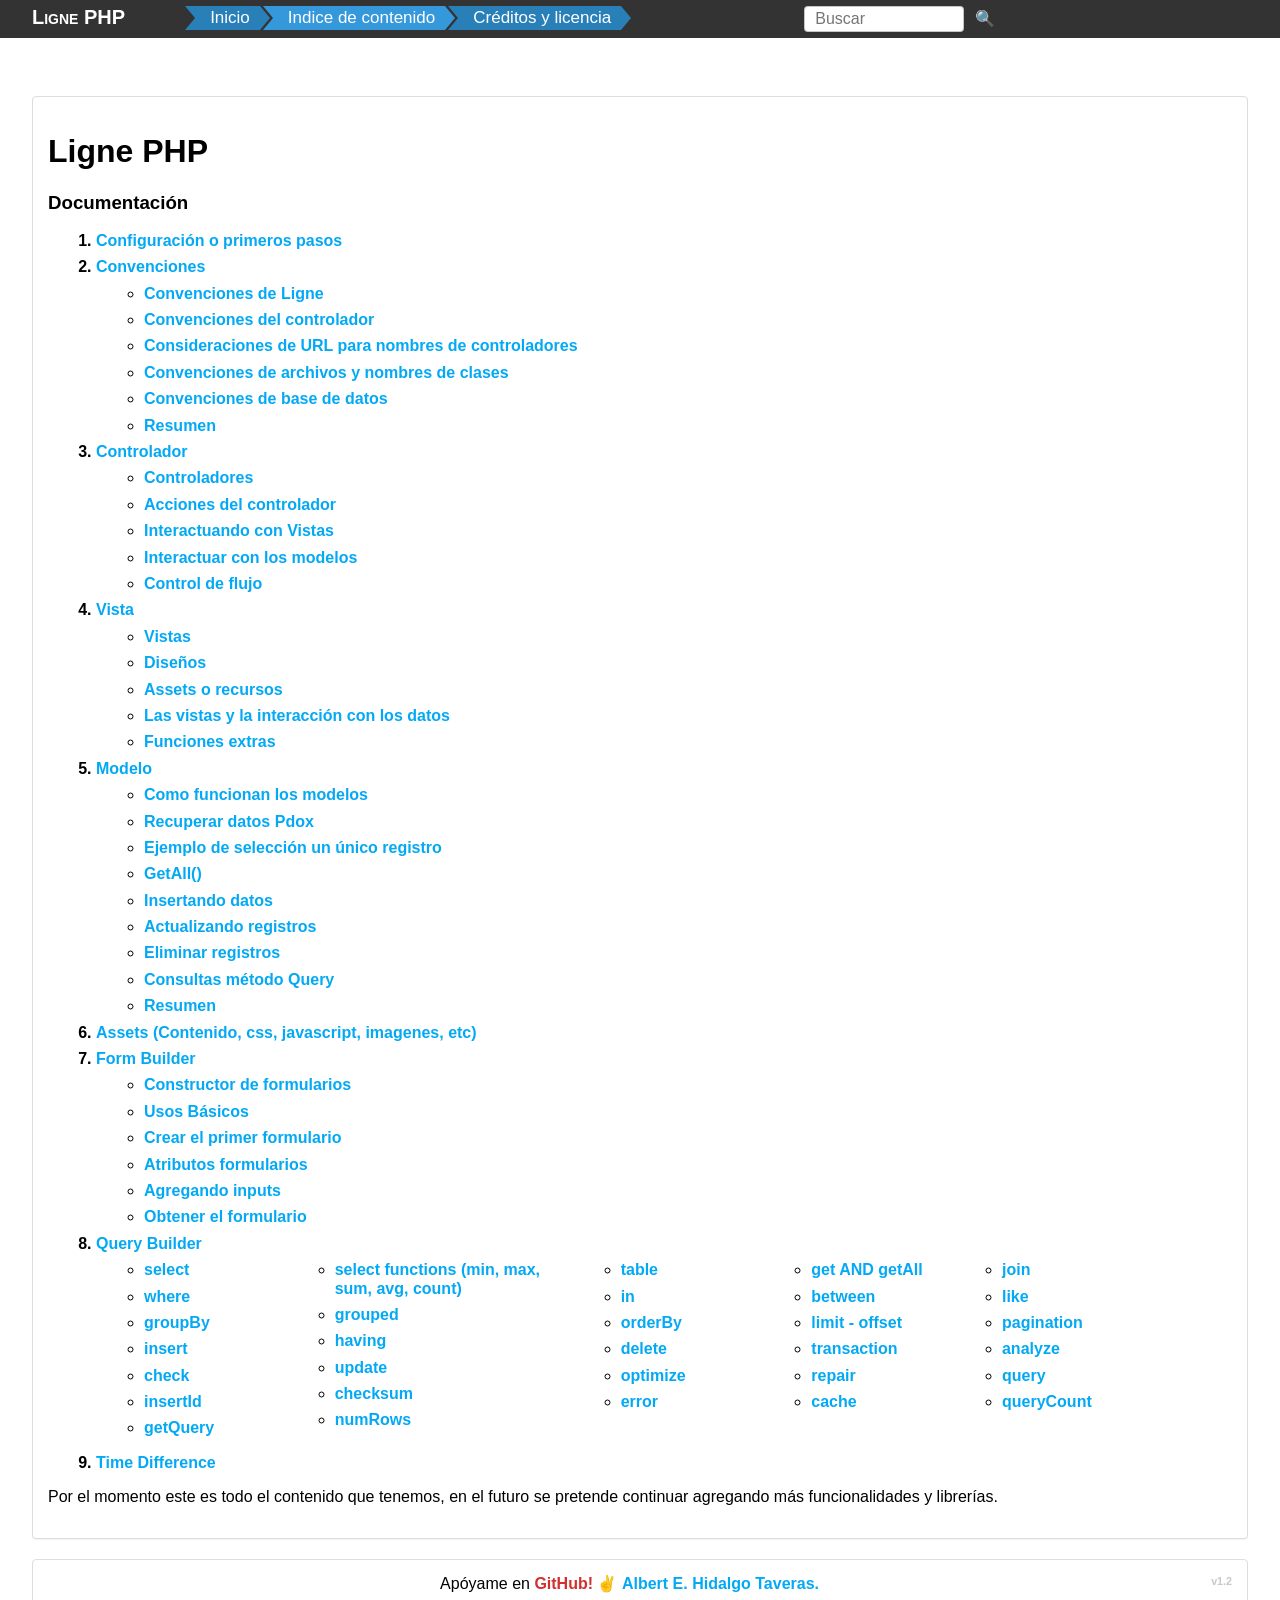
==== index.html @ d2d37d21 "Index add" ====
<html>

<head>
    <meta charset="UTF-8">
    <meta http-equiv=Content-Type content="text/html; charset=windows-1252">
    <meta name=Generator content="Microsoft Word 15 (filtered)">
    <title>Indice</title>
    <link rel="stylesheet" href="css/ligne.min.css">
    <link rel="stylesheet" href="css/menu.css">
    <script src="js/includes.js"></script>
    <style>
        <!--
        /* Font Definitions */
        * {
            font-family: Verdana, sans-serif;
        }

        ol li {
            margin: 8px;
            font-weight: bold;
        }
    </style>

</head>

<body>
<div class="container">
    <!--incluyendo el menu-->
    <div w3-include-html="includes/menu.html"></div>
    <script>
        includeHTML();
    </script>
    <!--incluyendo el menu-->

    <div class="panel bordered">
        <div class=body>

            <h1>Ligne PHP</h1>

            <div class="tabla_contenido">
                <h3>Documentación</h3>
                <ol>
                    <li><a href="Configuracion.htm" class="important primary undecoration">Configuración o primeros
                        pasos</a></li>
                    <li>
                        <a href="convenciones.htm" class="important primary undecoration">Convenciones</a>
                        <ul>
                            <li><a href="convenciones.htm#convenciones_ligne" class="primary important undecoration">Convenciones
                                de Ligne</a></li>
                            <li><a href="convenciones.htm#controladores" class="primary important undecoration">Convenciones
                                del controlador</a></li>
                            <li><a href="convenciones.htm#urls" class="primary important undecoration">Consideraciones
                                de URL para nombres de controladores</a></li>
                            <li><a href="convenciones.htm#clases" class="primary important undecoration">Convenciones de
                                archivos y nombres de clases</a></li>
                            <li><a href="convenciones.htm#base_datos" class="primary important undecoration">Convenciones
                                de base de datos</a></li>
                            <li><a href="convenciones.htm#resumen" class="primary important undecoration">Resumen</a>
                            </li>
                        </ul>
                    </li>
                    <li>
                        <a href="controladores.htm" class="important primary undecoration">Controlador</a>
                        <ul>
                            <li><a href="controladores.htm#controladores" class="primary undecoration important">Controladores</a>
                            </li>
                            <li><a href="controladores.htm#acciones_controlador" class="primary undecoration important">Acciones
                                del controlador</a>
                            </li>
                            <li><a href="controladores.htm#interactuando_vistas" class="primary undecoration important">Interactuando
                                con Vistas</a></li>
                            <li><a href="controladores.htm#interactuar_modelos" class="primary undecoration important">Interactuar
                                con los modelos</a></li>
                            <li><a href="controladores.htm#control_flujo" class="primary undecoration important">Control
                                de flujo</a></li>
                        </ul>
                    </li>
                    <li>
                        <a href="Vista.htm" class="important primary undecoration">Vista</a>
                        <ul>
                            <li><a href="Vista.htm#vistas" class="important primary undecoration">Vistas</a></li>
                            <li><a href="Vista.htm#disenos" class="important primary undecoration">Diseños</a></li>
                            <li><a href="Vista.htm#assets" class="important primary undecoration">Assets o recursos</a>
                            </li>
                            <li><a href="Vista.htm#interaccion_vistas_datos" class="important primary undecoration">Las
                                vistas y la interacción con los datos</a></li>
                            <li><a href="Vista.htm#funciones_extras" class="important primary undecoration">Funciones
                                extras</a></li>
                        </ul>
                    </li>
                    <li>
                        <a href="modelo.htm" class="important primary undecoration">Modelo</a>
                        <ul>
                            <li><a href="modelo.htm#como_funcionan_modelos" class="important undecoration primary">Como
                                funcionan los modelos</a></li>
                            <li><a href="modelo.htm#recuperar_datps" class="important undecoration primary">Recuperar
                                datos Pdox</a></li>
                            <li><a href="modelo.htm#ejemplo_seleccion" class="important undecoration primary">Ejemplo de
                                selección un único registro</a></li>
                            <li><a href="modelo.htm#getall" class="important undecoration primary">GetAll()</a></li>
                            <li><a href="modelo.htm#insertando_datos" class="important undecoration primary">Insertando
                                datos</a></li>
                            <li><a href="modelo.htm#actualizando_datos" class="important undecoration primary">Actualizando
                                registros</a></li>
                            <li><a href="modelo.htm#eliminando_datos" class="important undecoration primary">Eliminar
                                registros</a></li>
                            <li><a href="modelo.htm#metodo_query" class="important undecoration primary">Consultas
                                método Query</a></li>
                            <li><a href="modelo.htm#resumen" class="important undecoration primary">Resumen</a></li>
                        </ul>
                    </li>
                    <li><a href="Assets.htm" class="important primary undecoration">Assets (Contenido, css, javascript,
                        imagenes, etc)</a></li>
                    <li>
                        <a href="Constructor%20de%20formularios.htm" class="important primary undecoration">Form
                            Builder</a>
                        <ul>
                            <li><a href="Constructor%20de%20formularios.htm#constructor_formulario"
                                   class="important primary undecoration">Constructor de formularios</a></li>
                            <li><a href="Constructor%20de%20formularios.htm#uso_basico"
                                   class="important primary undecoration">Usos Básicos</a></li>
                            <li><a href="Constructor%20de%20formularios.htm#creando_formulario"
                                   class="important primary undecoration">Crear el primer formulario</a></li>
                            <li><a href="Constructor%20de%20formularios.htm#atributos_formularios"
                                   class="important primary undecoration">Atributos formularios</a></li>
                            <li><a href="Constructor%20de%20formularios.htm#agregando_inputs"
                                   class="important primary undecoration">Agregando inputs</a></li>
                            <li><a href="Constructor%20de%20formularios.htm#obtener_formulario"
                                   class="important primary undecoration">Obtener el formulario</a></li>
                        </ul>
                    </li>
                    <li>
                        <a href="query_builder.htm" class="important primary undecoration">Query Builder</a>
                        <div class="row">
                            <div class="col-xs-2">
                                <div class="box">
                                    <ul>
                                        <li><a class="primary undecoration important"
                                               href="query_builder.htm#example-select">select</a></li>
                                        <li><a class="primary undecoration important"
                                               href="query_builder.htm#example-where">where</a></li>
                                        <li><a class="primary undecoration important"
                                               href="query_builder.htm#example-groupby">groupBy</a></li>
                                        <li><a class="primary undecoration important"
                                               href="query_builder.htm#example-insert">insert</a></li>
                                        <li><a class="primary undecoration important"
                                               href="query_builder.htm#example-check">check</a></li>
                                        <li><a class="primary undecoration important"
                                               href="query_builder.htm#example-insertid">insertId</a></li>
                                        <li><a class="primary undecoration important"
                                               href="query_builder.htm#example-getquery">getQuery</a></li>
                                    </ul>
                                </div>
                            </div>
                            <div class="col-xs-3">
                                <div class="box">
                                    <ul>
                                        <li><a class="primary undecoration important"
                                               href="query_builder.htm#example-functions">select functions (min, max,
                                            sum, avg, count)</a></li>
                                        <li><a class="primary undecoration important"
                                               href="query_builder.htm#example-grouped">grouped</a></li>
                                        <li><a class="primary undecoration important"
                                               href="query_builder.htm#example-having">having</a></li>
                                        <li><a class="primary undecoration important"
                                               href="query_builder.htm#example-update">update</a></li>
                                        <li><a class="primary undecoration important"
                                               href="query_builder.htm#example-checksum">checksum</a></li>
                                        <li><a class="primary undecoration important"
                                               href="query_builder.htm#example-numrows">numRows</a></li>
                                    </ul>
                                </div>
                            </div>
                            <div class="col-xs-2">
                                <div class="box">
                                    <ul>
                                        <li><a class="primary undecoration important"
                                               href="query_builder.htm#example-table">table</a></li>
                                        <li><a class="primary undecoration important"
                                               href="query_builder.htm#example-in">in</a></li>
                                        <li><a class="primary undecoration important"
                                               href="query_builder.htm#example-orderby">orderBy</a></li>
                                        <li><a class="primary undecoration important"
                                               href="query_builder.htm#example-delete">delete</a></li>
                                        <li><a class="primary undecoration important"
                                               href="query_builder.htm#example-optimize">optimize</a></li>
                                        <li><a class="primary undecoration important"
                                               href="query_builder.htm#example-error">error</a></li>
                                    </ul>
                                </div>
                            </div>
                            <div class="col-xs-2">
                                <div class="box">
                                    <ul>
                                        <li><a class="primary undecoration important"
                                               href="query_builder.htm#example-getandgetall">get AND getAll</a></li>
                                        <li><a class="primary undecoration important"
                                               href="query_builder.htm#example-between">between</a></li>
                                        <li><a class="primary undecoration important"
                                               href="query_builder.htm#example-limit">limit - offset</a></li>
                                        <li><a class="primary undecoration important"
                                               href="query_builder.htm#example-transaction">transaction</a></li>
                                        <li><a class="primary undecoration important"
                                               href="query_builder.htm#example-repair">repair</a></li>
                                        <li><a class="primary undecoration important"
                                               href="query_builder.htm#example-cache">cache</a></li>
                                    </ul>
                                </div>
                            </div>
                            <div class="col-xs-2">
                                <div class="box">
                                    <ul>
                                        <li><a class="primary undecoration important"
                                               href="query_builder.htm#example-join">join</a></li>
                                        <li><a class="primary undecoration important"
                                               href="query_builder.htm#example-like">like</a></li>
                                        <li><a class="primary undecoration important"
                                               href="query_builder.htm#example-pagination">pagination</a></li>
                                        <li><a class="primary undecoration important"
                                               href="query_builder.htm#example-analyze">analyze</a></li>
                                        <li><a class="primary undecoration important"
                                               href="query_builder.htm#example-query">query</a></li>
                                        <li><a class="primary undecoration important"
                                               href="query_builder.htm#example-querycount">queryCount</a></li>
                                    </ul>
                                </div>
                            </div>
                        </div>
                    </li>
                    <li><a href="time_difference.htm" class="important primary undecoration">Time Difference</a></li>
                </ol>
                <p>
                    Por el momento este es todo el contenido que tenemos, en el futuro se pretende continuar agregando
                    más funcionalidades y librerías.
                </p>
            </div>

        </div>
    </div>
    <!--incluyendo el pie de pagina-->
    <div w3-include-html="includes/pie_pagina.html"></div>
    <script>
        includeHTML();
    </script>
    <!--incluyendo el pie de pagina-->
</div>
</body>
</html>
---- css/ligne.min.css ----
/**
Ligne CSS es una hoja de estilo ligera y simple con estilos esenciales para el trabajo
en proyectos de desarrollo rapido

Albert E. Hidalgo Taveras
Git: https://github.com/itsalb3rt
License: MIT
**/
[style="background:silver"]{
    margin: 5px;
    background-color: rgba(128, 128, 128, 0.32)!important;
    border-radius: 4px;
    padding: 1px;
    font-size: small;
}
progress,sub,sup{vertical-align:baseline}button,hr,input{overflow:visible}.row,.row.reverse{-webkit-box-orient:horizontal}h1.gradient{font-size:72px;background:-webkit-linear-gradient(rgba(3,169,244,1),rgba(13,71,161,1));-webkit-background-clip:text;-webkit-text-fill-color:transparent}html{line-height:1.15;-webkit-text-size-adjust:100%}body{margin:0}h1{font-size:2em;margin:.67em 0}hr{box-sizing:content-box;height:0}code,kbd,pre,samp{font-family:monospace,monospace;font-size:1em}a{background-color:transparent}abbr[title]{border-bottom:none;text-decoration:underline;text-decoration:underline dotted}b,strong{font-weight:bolder}small{font-size:80%}sub,sup{font-size:75%;line-height:0;position:relative}sub{bottom:-.25em}sup{top:-.5em}img{border-style:none}[type=button],[type=reset],[type=submit],button{-webkit-appearance:button}[type=button]::-moz-focus-inner,[type=reset]::-moz-focus-inner,[type=submit]::-moz-focus-inner,button::-moz-focus-inner{border-style:none;padding:0}[type=button]:-moz-focusring,[type=reset]:-moz-focusring,[type=submit]:-moz-focusring,button:-moz-focusring{outline:ButtonText dotted 1px}fieldset{padding:.35em .75em .625em}legend{box-sizing:border-box;color:inherit;display:table;max-width:100%;padding:0;white-space:normal}textarea{overflow:auto}[type=checkbox],[type=radio]{box-sizing:border-box;padding:0}[type=number]::-webkit-inner-spin-button,[type=number]::-webkit-outer-spin-button{height:auto}[type=search]{-webkit-appearance:textfield;outline-offset:-2px}[type=search]::-webkit-search-decoration{-webkit-appearance:none}::-webkit-file-upload-button{-webkit-appearance:button;font:inherit}details{display:block}summary{display:list-item}[hidden],template{display:none}button,select{text-transform:none}button,input,optgroup,select,textarea{margin:0;font-family:inherit;font-size:inherit;line-height:inherit}.button:disabled{cursor:not-allowed;opacity:.5}.button{outline:0;background-color:#fff;display:inline-block;font-weight:400;text-align:center;white-space:nowrap;vertical-align:middle;border:1px solid transparent;padding:.375rem .75rem;font-size:1rem;line-height:1.5;border-radius:3px;-webkit-user-select:none;-moz-user-select:none;-ms-user-select:none;user-select:none;box-shadow:1px 1px 2px 0 rgba(128,128,128,.4);-webkit-box-shadow:1px 1px 2px 0 rgba(128,128,128,.4);-moz-box-shadow:1px 1px 2px 0 rgba(128,128,128,.4);-webkit-transition:.2s;-moz-transition:.2s;-ms-transition:.2s;-o-transition:.2s;transition:.2s}.panel .body label,a.important{font-weight:700}.button.hollow:hover,.button:active{-webkit-transition:.2s;-moz-transition:.2s;-ms-transition:.2s;-o-transition:.2s}.button:active{box-shadow:none;transition:.2s}.button.primary{color:#fff;background-color:#03A9F4;border-color:#03A9F4}.button.primary:hover{color:#fff;background-color:#0396dc;border-color:#0396dc}.button:not(:disabled):not(.disabled){cursor:pointer}.button.secondary{color:#fff;background-color:#607D8B;border-color:#607D8B}.button.secondary:hover{color:#fff;background-color:#536c7a;border-color:#536c7a}.button.success{color:#fff;background-color:#4CAF50;border-color:#4CAF50}.button.success:hover{color:#fff;background-color:#4b9a4d;border-color:#4b9a4d}.button.danger{color:#fff;background-color:#d32f2f;border-color:#d32f2f}.button.danger:hover{color:#fff;background-color:#b71c1c;border-color:#b71c1c}.button.warning{color:#212529;background-color:#FFB300;border-color:#FFB300}.button.warning:hover{color:#212529;background-color:#e0a800;border-color:#d39e00}.button.info{color:#fff;background-color:#17a2b8;border-color:#17a2b8}.button.info:hover{color:#fff;background-color:#138496;border-color:#117a8b}.button.hollow,.button.hollow:focus,.button.hollow:hover{background-color:transparent}.button.hollow{color:#1779ba}.button.hollow:hover{border-color:grey;color:#000;transition:.2s}.button.tiny{font-size:.6rem}.button.small{font-size:.75rem}.button.large{font-size:1.25rem}.button.expanded{display:block;width:100%;margin-right:0;margin-left:0}.input-group label{font-weight:700;color:#000}.input-group input[type=search],.input-group input[type=tel],.input-group input[type=text],.input-group input[type=url],.input-group input[type=email],.input-group input[type=number],.input-group input[type=password],.input-group select,.input-group textarea{padding:10px;border:1px solid rgba(128,128,128,.45);-webkit-border-radius:4px;-moz-border-radius:4px;border-radius:4px;outline:0;-webkit-transition:.2s;-moz-transition:.2s;-ms-transition:.2s;-o-transition:.2s;transition:.2s}.input-group input[type=search]:active,.input-group input[type=search]:focus,.input-group input[type=tel]:active,.input-group input[type=tel]:focus,.input-group input[type=text]:active,.input-group input[type=text]:focus,.input-group input[type=url]:active,.input-group input[type=url]:focus,.input-group input[type=email]:active,.input-group input[type=email]:focus,.input-group input[type=number]:active,.input-group input[type=number]:focus,.input-group input[type=password]:active,.input-group input[type=password]:focus,.input-group select:active,.input-group select:focus,.input-group textarea:active,.input-group textarea:focus{border-color:rgba(33,150,243,.8);-webkit-box-shadow:0 0 2px 1px rgba(33,150,243,.6);-moz-box-shadow:0 0 2px 1px rgba(33,150,243,.6);box-shadow:0 0 2px 1px rgba(33,150,243,.6)}.input-group div{width:100%;display:grid;margin-bottom:1rem}.input-group.small div{max-width:30%;margin-left:0}.input-group.medium div{max-width:50%;margin-left:0}.input-group.large div{max-width:70%;margin-left:0}.text{line-height:1.3em}.text.xx-small{font-size:xx-small}.text.x-small{font-size:x-small}.text.small{font-size:small}.text.medium{font-size:medium}.text.large{font-size:large}.text.x-large{font-size:x-large}.text.xx-large{font-size:xx-large}.text.right{text-align:right;float:none!important}.text.center{text-align:center;float:none}.text.justify{text-align:justify}.panel{margin-bottom:20px;background-color:#fff;border:1px solid transparent;border-radius:4px}.panel.bordered{border-color:#ddd;-webkit-box-shadow:0 1px 1px rgba(0,0,0,.05);box-shadow:0 1px 1px rgba(0,0,0,.05)}.panel>.head{color:#333;background-color:#f5f5f5;border-color:#ddd;padding:10px 15px;border-bottom:1px solid transparent;border-top-left-radius:3px;border-top-right-radius:3px}.panel .body{padding:15px}.panel.small{max-width:40%}.panel.medium{max-width:60%}.panel .head.primary{color:#fff;background-color:#03A9F4;border-color:#03A9F4}.panel .head.danger{color:#fff;background-color:#d32f2f;border-color:#d32f2f}.panel .head.success{color:#fff;background-color:#4CAF50;border-color:#4CAF50}.table{width:100%;max-width:100%;margin-bottom:1rem;background-color:transparent}.table.hover tbody tr:hover,.table.striped tbody tr:nth-of-type(odd){background-color:rgba(0,0,0,.05)}table{border-collapse:collapse}.table td,.table th{padding:.5rem;vertical-align:top;border-top:1px solid #dee2e6}th{text-align:inherit}.table.small{width:20%!important;max-width:20%!important;font-size:11px!important}.table.medium{width:50%!important;max-width:50%!important;font-size:12px!important}.table.responsive{display:block;width:100%;overflow-x:auto;-webkit-overflow-scrolling:touch;-ms-overflow-style:-ms-autohiding-scrollbar}.table.bordered,.table.bordered td,.table.bordered th{border:1px solid #bfc3c7}.table.primary thead th{color:#fff;background-color:#03A9F4}.table.secondary thead th{color:#fff;background-color:#607D8B}.table.success thead th{color:#fff;background-color:#4CAF50}.table.border-radius{-webkit-border-radius:4px;-moz-border-radius:4px;border-radius:4px}a.primary,a.primary:active,a.primary:visited{color:#03A9F4!important}a.primary:hover{color:tomato!important}a.white,a.white:active,a.white:visited{color:#fff!important}a.success,a.success:active,a.success:visited{color:#4CAF50!important}a.success:hover{color:#306d34!important}a.warning,a.warning:active,a.warning:visited{color:#FFB300!important}a.warning:hover{color:#ad7a00!important}a.danger,a.danger:active,a.danger:visited{color:#d32f2f!important}a.danger:hover{color:#d36a00!important}a.undecoration{text-decoration:none}.right{float:right!important}.left{float:left!important}.code{padding:.2rem .5rem;margin:0 .2rem;font-size:85%;white-space:nowrap;background:#f1f1f1;border:1px solid #e1e1e1;border-radius:4px}.container,.container-fluid{margin-right:auto;margin-left:auto}.container-fluid{padding-right:2rem;padding-left:2rem}.row{box-sizing:border-box;display:-webkit-box;display:-ms-flexbox;display:flex;-webkit-box-flex:0;-ms-flex:0 1 auto;flex:0 1 auto;-webkit-box-direction:normal;-ms-flex-direction:row;flex-direction:row;-ms-flex-wrap:wrap;flex-wrap:wrap;margin-right:-.5rem;margin-left:-.5rem}.col.reverse,.row.reverse{-webkit-box-direction:reverse}.row.reverse{-ms-flex-direction:row-reverse;flex-direction:row-reverse}.col.reverse{-webkit-box-orient:vertical;-ms-flex-direction:column-reverse;flex-direction:column-reverse}.col-xs,.col-xs-1,.col-xs-10,.col-xs-11,.col-xs-12,.col-xs-2,.col-xs-3,.col-xs-4,.col-xs-5,.col-xs-6,.col-xs-7,.col-xs-8,.col-xs-9,.col-xs-offset-0,.col-xs-offset-1,.col-xs-offset-10,.col-xs-offset-11,.col-xs-offset-12,.col-xs-offset-2,.col-xs-offset-3,.col-xs-offset-4,.col-xs-offset-5,.col-xs-offset-6,.col-xs-offset-7,.col-xs-offset-8,.col-xs-offset-9{box-sizing:border-box;-webkit-box-flex:0;-ms-flex:0 0 auto;flex:0 0 auto;padding-right:.5rem;padding-left:.5rem}.col-xs{-webkit-box-flex:1;-ms-flex-positive:1;flex-grow:1;-ms-flex-preferred-size:0;flex-basis:0;max-width:100%}.col-xs-1{-ms-flex-preferred-size:8.33333333%;flex-basis:8.33333333%;max-width:8.33333333%}.col-xs-2{-ms-flex-preferred-size:16.66666667%;flex-basis:16.66666667%;max-width:16.66666667%}.col-xs-3{-ms-flex-preferred-size:25%;flex-basis:25%;max-width:25%}.col-xs-4{-ms-flex-preferred-size:33.33333333%;flex-basis:33.33333333%;max-width:33.33333333%}.col-xs-5{-ms-flex-preferred-size:41.66666667%;flex-basis:41.66666667%;max-width:41.66666667%}.col-xs-6{-ms-flex-preferred-size:50%;flex-basis:50%;max-width:50%}.col-xs-7{-ms-flex-preferred-size:58.33333333%;flex-basis:58.33333333%;max-width:58.33333333%}.col-xs-8{-ms-flex-preferred-size:66.66666667%;flex-basis:66.66666667%;max-width:66.66666667%}.col-xs-9{-ms-flex-preferred-size:75%;flex-basis:75%;max-width:75%}.col-xs-10{-ms-flex-preferred-size:83.33333333%;flex-basis:83.33333333%;max-width:83.33333333%}.col-xs-11{-ms-flex-preferred-size:91.66666667%;flex-basis:91.66666667%;max-width:91.66666667%}.col-xs-12{-ms-flex-preferred-size:100%;flex-basis:100%;max-width:100%}.col-xs-offset-0{margin-left:0}.col-xs-offset-1{margin-left:8.33333333%}.col-xs-offset-2{margin-left:16.66666667%}.col-xs-offset-3{margin-left:25%}.col-xs-offset-4{margin-left:33.33333333%}.col-xs-offset-5{margin-left:41.66666667%}.col-xs-offset-6{margin-left:50%}.col-xs-offset-7{margin-left:58.33333333%}.col-xs-offset-8{margin-left:66.66666667%}.col-xs-offset-9{margin-left:75%}.col-xs-offset-10{margin-left:83.33333333%}.col-xs-offset-11{margin-left:91.66666667%}.start-xs{-webkit-box-pack:start;-ms-flex-pack:start;justify-content:flex-start;text-align:start}.center-xs{-webkit-box-pack:center;-ms-flex-pack:center;justify-content:center;text-align:center}.end-xs{-webkit-box-pack:end;-ms-flex-pack:end;justify-content:flex-end;text-align:end}.top-xs{-webkit-box-align:start;-ms-flex-align:start;align-items:flex-start}.middle-xs{-webkit-box-align:center;-ms-flex-align:center;align-items:center}.bottom-xs{-webkit-box-align:end;-ms-flex-align:end;align-items:flex-end}.around-xs{-ms-flex-pack:distribute;justify-content:space-around}.between-xs{-webkit-box-pack:justify;-ms-flex-pack:justify;justify-content:space-between}.first-xs{-webkit-box-ordinal-group:0;-ms-flex-order:-1;order:-1}.last-xs{-webkit-box-ordinal-group:2;-ms-flex-order:1;order:1}@media only screen and (min-width:48em){.container{width:49rem}.col-sm,.col-sm-1,.col-sm-10,.col-sm-11,.col-sm-12,.col-sm-2,.col-sm-3,.col-sm-4,.col-sm-5,.col-sm-6,.col-sm-7,.col-sm-8,.col-sm-9,.col-sm-offset-0,.col-sm-offset-1,.col-sm-offset-10,.col-sm-offset-11,.col-sm-offset-12,.col-sm-offset-2,.col-sm-offset-3,.col-sm-offset-4,.col-sm-offset-5,.col-sm-offset-6,.col-sm-offset-7,.col-sm-offset-8,.col-sm-offset-9{box-sizing:border-box;-webkit-box-flex:0;-ms-flex:0 0 auto;flex:0 0 auto;padding-right:.5rem;padding-left:.5rem}.col-sm{-webkit-box-flex:1;-ms-flex-positive:1;flex-grow:1;-ms-flex-preferred-size:0;flex-basis:0;max-width:100%}.col-sm-1{-ms-flex-preferred-size:8.33333333%;flex-basis:8.33333333%;max-width:8.33333333%}.col-sm-2{-ms-flex-preferred-size:16.66666667%;flex-basis:16.66666667%;max-width:16.66666667%}.col-sm-3{-ms-flex-preferred-size:25%;flex-basis:25%;max-width:25%}.col-sm-4{-ms-flex-preferred-size:33.33333333%;flex-basis:33.33333333%;max-width:33.33333333%}.col-sm-5{-ms-flex-preferred-size:41.66666667%;flex-basis:41.66666667%;max-width:41.66666667%}.col-sm-6{-ms-flex-preferred-size:50%;flex-basis:50%;max-width:50%}.col-sm-7{-ms-flex-preferred-size:58.33333333%;flex-basis:58.33333333%;max-width:58.33333333%}.col-sm-8{-ms-flex-preferred-size:66.66666667%;flex-basis:66.66666667%;max-width:66.66666667%}.col-sm-9{-ms-flex-preferred-size:75%;flex-basis:75%;max-width:75%}.col-sm-10{-ms-flex-preferred-size:83.33333333%;flex-basis:83.33333333%;max-width:83.33333333%}.col-sm-11{-ms-flex-preferred-size:91.66666667%;flex-basis:91.66666667%;max-width:91.66666667%}.col-sm-12{-ms-flex-preferred-size:100%;flex-basis:100%;max-width:100%}.col-sm-offset-0{margin-left:0}.col-sm-offset-1{margin-left:8.33333333%}.col-sm-offset-2{margin-left:16.66666667%}.col-sm-offset-3{margin-left:25%}.col-sm-offset-4{margin-left:33.33333333%}.col-sm-offset-5{margin-left:41.66666667%}.col-sm-offset-6{margin-left:50%}.col-sm-offset-7{margin-left:58.33333333%}.col-sm-offset-8{margin-left:66.66666667%}.col-sm-offset-9{margin-left:75%}.col-sm-offset-10{margin-left:83.33333333%}.col-sm-offset-11{margin-left:91.66666667%}.start-sm{-webkit-box-pack:start;-ms-flex-pack:start;justify-content:flex-start;text-align:start}.center-sm{-webkit-box-pack:center;-ms-flex-pack:center;justify-content:center;text-align:center}.end-sm{-webkit-box-pack:end;-ms-flex-pack:end;justify-content:flex-end;text-align:end}.top-sm{-webkit-box-align:start;-ms-flex-align:start;align-items:flex-start}.middle-sm{-webkit-box-align:center;-ms-flex-align:center;align-items:center}.bottom-sm{-webkit-box-align:end;-ms-flex-align:end;align-items:flex-end}.around-sm{-ms-flex-pack:distribute;justify-content:space-around}.between-sm{-webkit-box-pack:justify;-ms-flex-pack:justify;justify-content:space-between}.first-sm{-webkit-box-ordinal-group:0;-ms-flex-order:-1;order:-1}.last-sm{-webkit-box-ordinal-group:2;-ms-flex-order:1;order:1}}@media only screen and (min-width:64em){.container{width:65rem}.col-md,.col-md-1,.col-md-10,.col-md-11,.col-md-12,.col-md-2,.col-md-3,.col-md-4,.col-md-5,.col-md-6,.col-md-7,.col-md-8,.col-md-9,.col-md-offset-0,.col-md-offset-1,.col-md-offset-10,.col-md-offset-11,.col-md-offset-12,.col-md-offset-2,.col-md-offset-3,.col-md-offset-4,.col-md-offset-5,.col-md-offset-6,.col-md-offset-7,.col-md-offset-8,.col-md-offset-9{box-sizing:border-box;-webkit-box-flex:0;-ms-flex:0 0 auto;flex:0 0 auto;padding-right:.5rem;padding-left:.5rem}.col-md{-webkit-box-flex:1;-ms-flex-positive:1;flex-grow:1;-ms-flex-preferred-size:0;flex-basis:0;max-width:100%}.col-md-1{-ms-flex-preferred-size:8.33333333%;flex-basis:8.33333333%;max-width:8.33333333%}.col-md-2{-ms-flex-preferred-size:16.66666667%;flex-basis:16.66666667%;max-width:16.66666667%}.col-md-3{-ms-flex-preferred-size:25%;flex-basis:25%;max-width:25%}.col-md-4{-ms-flex-preferred-size:33.33333333%;flex-basis:33.33333333%;max-width:33.33333333%}.col-md-5{-ms-flex-preferred-size:41.66666667%;flex-basis:41.66666667%;max-width:41.66666667%}.col-md-6{-ms-flex-preferred-size:50%;flex-basis:50%;max-width:50%}.col-md-7{-ms-flex-preferred-size:58.33333333%;flex-basis:58.33333333%;max-width:58.33333333%}.col-md-8{-ms-flex-preferred-size:66.66666667%;flex-basis:66.66666667%;max-width:66.66666667%}.col-md-9{-ms-flex-preferred-size:75%;flex-basis:75%;max-width:75%}.col-md-10{-ms-flex-preferred-size:83.33333333%;flex-basis:83.33333333%;max-width:83.33333333%}.col-md-11{-ms-flex-preferred-size:91.66666667%;flex-basis:91.66666667%;max-width:91.66666667%}.col-md-12{-ms-flex-preferred-size:100%;flex-basis:100%;max-width:100%}.col-md-offset-0{margin-left:0}.col-md-offset-1{margin-left:8.33333333%}.col-md-offset-2{margin-left:16.66666667%}.col-md-offset-3{margin-left:25%}.col-md-offset-4{margin-left:33.33333333%}.col-md-offset-5{margin-left:41.66666667%}.col-md-offset-6{margin-left:50%}.col-md-offset-7{margin-left:58.33333333%}.col-md-offset-8{margin-left:66.66666667%}.col-md-offset-9{margin-left:75%}.col-md-offset-10{margin-left:83.33333333%}.col-md-offset-11{margin-left:91.66666667%}.start-md{-webkit-box-pack:start;-ms-flex-pack:start;justify-content:flex-start;text-align:start}.center-md{-webkit-box-pack:center;-ms-flex-pack:center;justify-content:center;text-align:center}.end-md{-webkit-box-pack:end;-ms-flex-pack:end;justify-content:flex-end;text-align:end}.top-md{-webkit-box-align:start;-ms-flex-align:start;align-items:flex-start}.middle-md{-webkit-box-align:center;-ms-flex-align:center;align-items:center}.bottom-md{-webkit-box-align:end;-ms-flex-align:end;align-items:flex-end}.around-md{-ms-flex-pack:distribute;justify-content:space-around}.between-md{-webkit-box-pack:justify;-ms-flex-pack:justify;justify-content:space-between}.first-md{-webkit-box-ordinal-group:0;-ms-flex-order:-1;order:-1}.last-md{-webkit-box-ordinal-group:2;-ms-flex-order:1;order:1}}@media only screen and (min-width:75em){.container{width:76rem}.col-lg,.col-lg-1,.col-lg-10,.col-lg-11,.col-lg-12,.col-lg-2,.col-lg-3,.col-lg-4,.col-lg-5,.col-lg-6,.col-lg-7,.col-lg-8,.col-lg-9,.col-lg-offset-0,.col-lg-offset-1,.col-lg-offset-10,.col-lg-offset-11,.col-lg-offset-12,.col-lg-offset-2,.col-lg-offset-3,.col-lg-offset-4,.col-lg-offset-5,.col-lg-offset-6,.col-lg-offset-7,.col-lg-offset-8,.col-lg-offset-9{box-sizing:border-box;-webkit-box-flex:0;-ms-flex:0 0 auto;flex:0 0 auto;padding-right:.5rem;padding-left:.5rem}.col-lg{-webkit-box-flex:1;-ms-flex-positive:1;flex-grow:1;-ms-flex-preferred-size:0;flex-basis:0;max-width:100%}.col-lg-1{-ms-flex-preferred-size:8.33333333%;flex-basis:8.33333333%;max-width:8.33333333%}.col-lg-2{-ms-flex-preferred-size:16.66666667%;flex-basis:16.66666667%;max-width:16.66666667%}.col-lg-3{-ms-flex-preferred-size:25%;flex-basis:25%;max-width:25%}.col-lg-4{-ms-flex-preferred-size:33.33333333%;flex-basis:33.33333333%;max-width:33.33333333%}.col-lg-5{-ms-flex-preferred-size:41.66666667%;flex-basis:41.66666667%;max-width:41.66666667%}.col-lg-6{-ms-flex-preferred-size:50%;flex-basis:50%;max-width:50%}.col-lg-7{-ms-flex-preferred-size:58.33333333%;flex-basis:58.33333333%;max-width:58.33333333%}.col-lg-8{-ms-flex-preferred-size:66.66666667%;flex-basis:66.66666667%;max-width:66.66666667%}.col-lg-9{-ms-flex-preferred-size:75%;flex-basis:75%;max-width:75%}.col-lg-10{-ms-flex-preferred-size:83.33333333%;flex-basis:83.33333333%;max-width:83.33333333%}.col-lg-11{-ms-flex-preferred-size:91.66666667%;flex-basis:91.66666667%;max-width:91.66666667%}.col-lg-12{-ms-flex-preferred-size:100%;flex-basis:100%;max-width:100%}.col-lg-offset-0{margin-left:0}.col-lg-offset-1{margin-left:8.33333333%}.col-lg-offset-2{margin-left:16.66666667%}.col-lg-offset-3{margin-left:25%}.col-lg-offset-4{margin-left:33.33333333%}.col-lg-offset-5{margin-left:41.66666667%}.col-lg-offset-6{margin-left:50%}.col-lg-offset-7{margin-left:58.33333333%}.col-lg-offset-8{margin-left:66.66666667%}.col-lg-offset-9{margin-left:75%}.col-lg-offset-10{margin-left:83.33333333%}.col-lg-offset-11{margin-left:91.66666667%}.start-lg{-webkit-box-pack:start;-ms-flex-pack:start;justify-content:flex-start;text-align:start}.center-lg{-webkit-box-pack:center;-ms-flex-pack:center;justify-content:center;text-align:center}.end-lg{-webkit-box-pack:end;-ms-flex-pack:end;justify-content:flex-end;text-align:end}.top-lg{-webkit-box-align:start;-ms-flex-align:start;align-items:flex-start}.middle-lg{-webkit-box-align:center;-ms-flex-align:center;align-items:center}.bottom-lg{-webkit-box-align:end;-ms-flex-align:end;align-items:flex-end}.around-lg{-ms-flex-pack:distribute;justify-content:space-around}.between-lg{-webkit-box-pack:justify;-ms-flex-pack:justify;justify-content:space-between}.first-lg{-webkit-box-ordinal-group:0;-ms-flex-order:-1;order:-1}.last-lg{-webkit-box-ordinal-group:2;-ms-flex-order:1;order:1}}
---- css/menu.css ----
header{
  margin-bottom: 6rem;
}
#breadcrumb {
  list-style: none;
  display: inline-block;
  margin-left: 0;
  padding-left: 0;
}
#breadcrumb .icon {
  font-size: 14px;
}
#breadcrumb li {
  float: left;
}
#breadcrumb li a {
  color: #fff;
  display: block;
  background: #3498db;
  text-decoration: none;
  position: relative;
  height: 24px;
  line-height: 24px;
  padding: 0 10px 0 5px;
  text-align: center;
  margin-right: 23px;
}
#breadcrumb li:nth-child(even) a {
  background-color: #2980b9;
}
#breadcrumb li:nth-child(even) a:before {
  border-color: #2980b9;
  border-left-color: transparent;
}
#breadcrumb li:nth-child(even) a:after {
  border-left-color: #2980b9;
}
#breadcrumb li:first-child a {
  padding-left: 15px;
  -moz-border-radius: 4px 0 0 4px;
  -webkit-border-radius: 4px;
  border-radius: 4px 0 0 4px;
}
#breadcrumb li:first-child a:before {
  border: none;
}
#breadcrumb li:last-child a {
  padding-right: 15px;
  -moz-border-radius: 0 4px 4px 0;
  -webkit-border-radius: 0;
  border-radius: 0 4px 4px 0;
}
#breadcrumb li:last-child a:after {
  border: none;
}
#breadcrumb li a:before, #breadcrumb li a:after {
  content: "";
  position: absolute;
  top: 0;
  border: 0 solid #3498db;
  border-width: 12px 10px;
  width: 0;
  height: 0;
}
#breadcrumb li a:before {
  left: -20px;
  border-left-color: transparent;
}
#breadcrumb li a:after {
  left: 100%;
  border-color: transparent;
  border-left-color: #3498db;
}
#breadcrumb li a:hover {
  background-color: tomato;
}
#breadcrumb li a:hover:before {
  border-color: tomato;
  border-left-color: transparent;
}
#breadcrumb li a:hover:after {
  border-left-color: tomato;
}
#breadcrumb li a:active {
  background-color: tomato;
}
#breadcrumb li a:active:before {
  border-color: tomato;
  border-left-color: transparent;
}
#breadcrumb li a:active:after {
  border-left-color: tomato;
}

/*Menu 2*/


#navbar {
  overflow: hidden;
  background-color: #333;
  width: 100%;
  height: 3rem;
  padding-top: 0px;
  margin-top: -0.6rem;
  left: 0%;
}

#navbar a {
  float: left;
  display: block;
  color: #f2f2f2;
  text-align: center;
  padding: 14px 16px;
  text-decoration: none;
  font-size: 17px;
}

.sticky {
  position: fixed;
  top: 0;
  width: 100%;
}

.sticky + .content {
  padding-top: 60px;
}
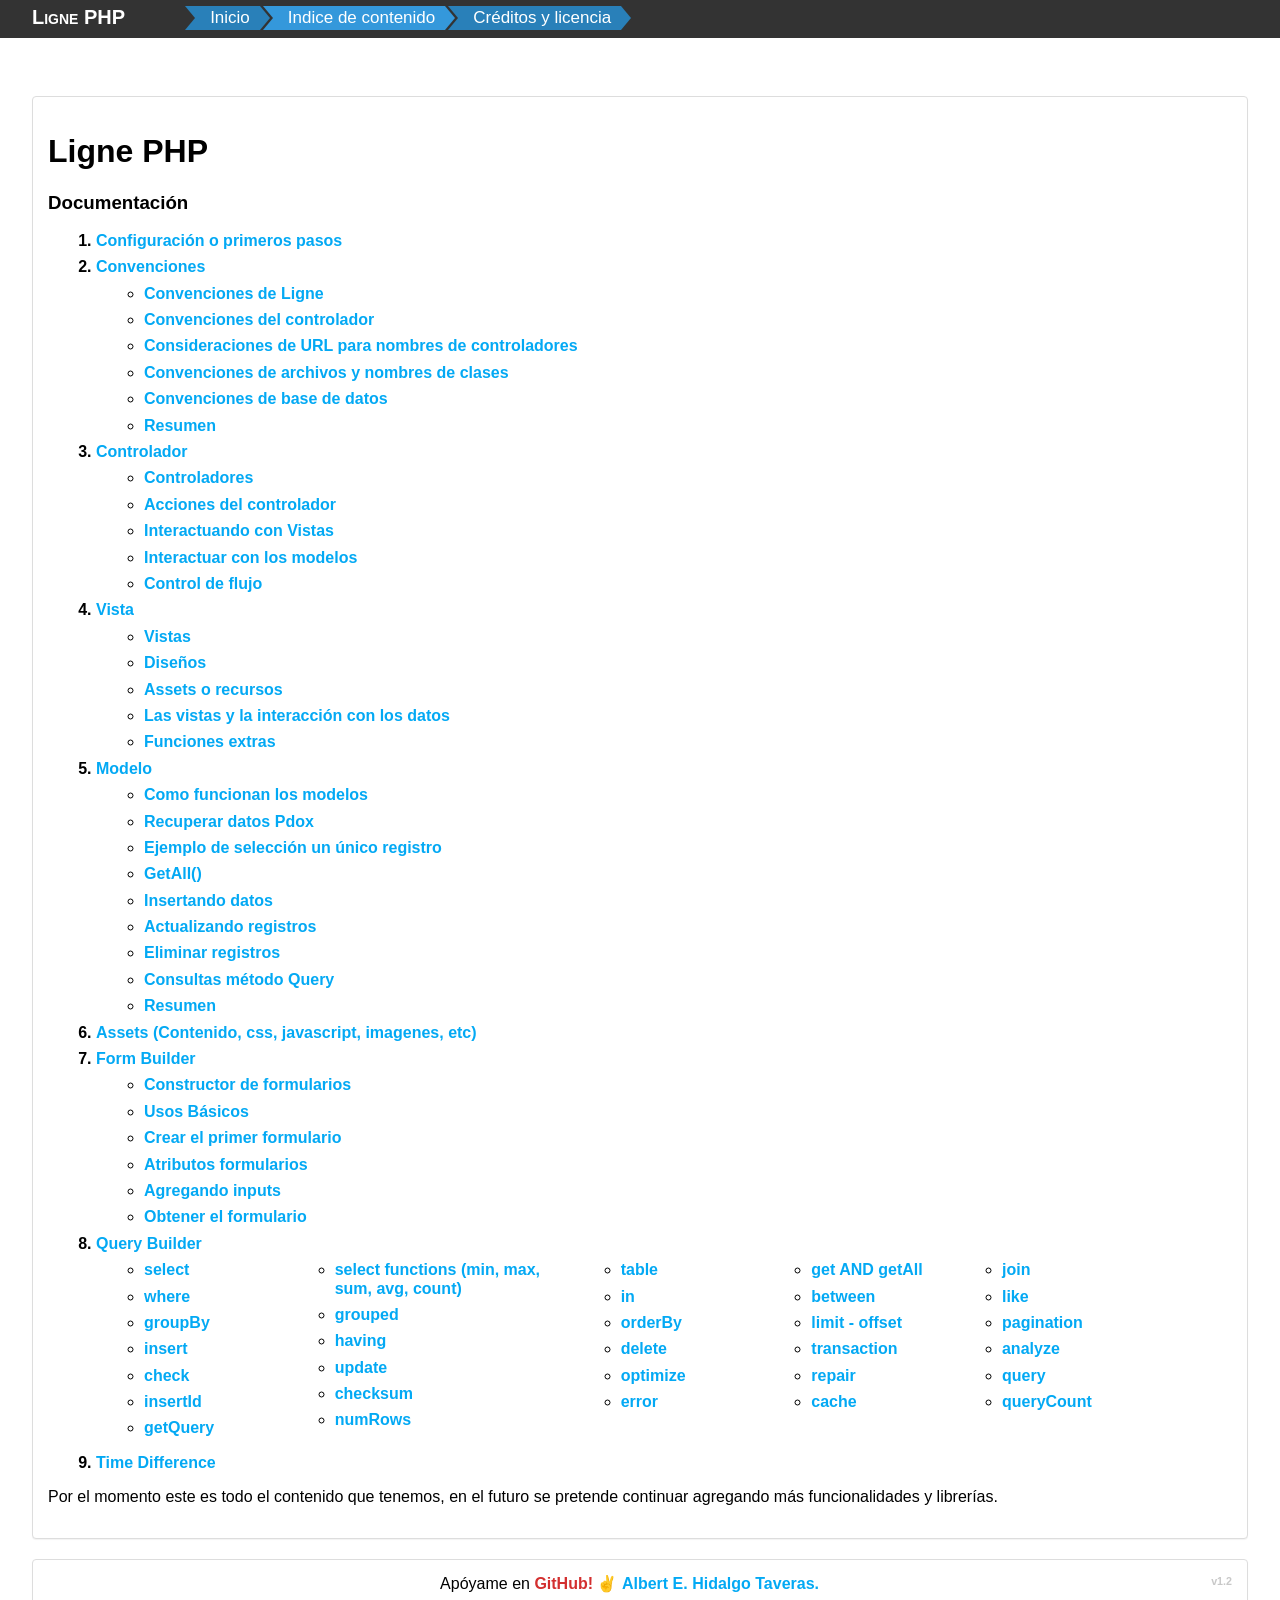
==== commit 28e9bd76: "Agregados - Se agrego un menu emergente" ====
--- a/index.html
+++ b/index.html
@@ -5,7 +5,7 @@
     <meta http-equiv=Content-Type content="text/html; charset=windows-1252">
     <meta name=Generator content="Microsoft Word 15 (filtered)">
     <title>Indice</title>
-    <link rel="stylesheet" href="css/ligne.min.css">
+    <link rel="stylesheet" href="css/ligne.min.css?v1.2">
     <link rel="stylesheet" href="css/menu.css">
     <script src="js/includes.js"></script>
     <style>
@@ -24,7 +24,7 @@
 </head>
 
 <body>
-<div class="container">
+<div class="container-fluid">
     <!--incluyendo el menu-->
     <div w3-include-html="includes/menu.html"></div>
     <script>
--- a/css/ligne.min.css
+++ b/css/ligne.min.css
@@ -13,4 +13,27 @@
     padding: 1px;
     font-size: small;
 }
+.tabla_contenido_lateral{
+    position: fixed;
+    font-size: 12px;
+    max-width: 15em;
+    background-color: white!important;
+    margin-left: -11.5rem;
+    border: 1px solid rgba(128, 128, 128, 0.32)!important;
+    overflow-y: hidden;
+    overflow-x:hidden;
+    height: 64px;
+}
+.tabla_contenido_lateral li{
+    margin: 10px auto;
+}
+.closebutton {
+    position: absolute;
+    top: 0;
+    right: 25px;
+    font-size: 36px;
+    margin-left: 50px;
+    text-decoration: none;
+    color: tomato!important;
+}
 progress,sub,sup{vertical-align:baseline}button,hr,input{overflow:visible}.row,.row.reverse{-webkit-box-orient:horizontal}h1.gradient{font-size:72px;background:-webkit-linear-gradient(rgba(3,169,244,1),rgba(13,71,161,1));-webkit-background-clip:text;-webkit-text-fill-color:transparent}html{line-height:1.15;-webkit-text-size-adjust:100%}body{margin:0}h1{font-size:2em;margin:.67em 0}hr{box-sizing:content-box;height:0}code,kbd,pre,samp{font-family:monospace,monospace;font-size:1em}a{background-color:transparent}abbr[title]{border-bottom:none;text-decoration:underline;text-decoration:underline dotted}b,strong{font-weight:bolder}small{font-size:80%}sub,sup{font-size:75%;line-height:0;position:relative}sub{bottom:-.25em}sup{top:-.5em}img{border-style:none}[type=button],[type=reset],[type=submit],button{-webkit-appearance:button}[type=button]::-moz-focus-inner,[type=reset]::-moz-focus-inner,[type=submit]::-moz-focus-inner,button::-moz-focus-inner{border-style:none;padding:0}[type=button]:-moz-focusring,[type=reset]:-moz-focusring,[type=submit]:-moz-focusring,button:-moz-focusring{outline:ButtonText dotted 1px}fieldset{padding:.35em .75em .625em}legend{box-sizing:border-box;color:inherit;display:table;max-width:100%;padding:0;white-space:normal}textarea{overflow:auto}[type=checkbox],[type=radio]{box-sizing:border-box;padding:0}[type=number]::-webkit-inner-spin-button,[type=number]::-webkit-outer-spin-button{height:auto}[type=search]{-webkit-appearance:textfield;outline-offset:-2px}[type=search]::-webkit-search-decoration{-webkit-appearance:none}::-webkit-file-upload-button{-webkit-appearance:button;font:inherit}details{display:block}summary{display:list-item}[hidden],template{display:none}button,select{text-transform:none}button,input,optgroup,select,textarea{margin:0;font-family:inherit;font-size:inherit;line-height:inherit}.button:disabled{cursor:not-allowed;opacity:.5}.button{outline:0;background-color:#fff;display:inline-block;font-weight:400;text-align:center;white-space:nowrap;vertical-align:middle;border:1px solid transparent;padding:.375rem .75rem;font-size:1rem;line-height:1.5;border-radius:3px;-webkit-user-select:none;-moz-user-select:none;-ms-user-select:none;user-select:none;box-shadow:1px 1px 2px 0 rgba(128,128,128,.4);-webkit-box-shadow:1px 1px 2px 0 rgba(128,128,128,.4);-moz-box-shadow:1px 1px 2px 0 rgba(128,128,128,.4);-webkit-transition:.2s;-moz-transition:.2s;-ms-transition:.2s;-o-transition:.2s;transition:.2s}.panel .body label,a.important{font-weight:700}.button.hollow:hover,.button:active{-webkit-transition:.2s;-moz-transition:.2s;-ms-transition:.2s;-o-transition:.2s}.button:active{box-shadow:none;transition:.2s}.button.primary{color:#fff;background-color:#03A9F4;border-color:#03A9F4}.button.primary:hover{color:#fff;background-color:#0396dc;border-color:#0396dc}.button:not(:disabled):not(.disabled){cursor:pointer}.button.secondary{color:#fff;background-color:#607D8B;border-color:#607D8B}.button.secondary:hover{color:#fff;background-color:#536c7a;border-color:#536c7a}.button.success{color:#fff;background-color:#4CAF50;border-color:#4CAF50}.button.success:hover{color:#fff;background-color:#4b9a4d;border-color:#4b9a4d}.button.danger{color:#fff;background-color:#d32f2f;border-color:#d32f2f}.button.danger:hover{color:#fff;background-color:#b71c1c;border-color:#b71c1c}.button.warning{color:#212529;background-color:#FFB300;border-color:#FFB300}.button.warning:hover{color:#212529;background-color:#e0a800;border-color:#d39e00}.button.info{color:#fff;background-color:#17a2b8;border-color:#17a2b8}.button.info:hover{color:#fff;background-color:#138496;border-color:#117a8b}.button.hollow,.button.hollow:focus,.button.hollow:hover{background-color:transparent}.button.hollow{color:#1779ba}.button.hollow:hover{border-color:grey;color:#000;transition:.2s}.button.tiny{font-size:.6rem}.button.small{font-size:.75rem}.button.large{font-size:1.25rem}.button.expanded{display:block;width:100%;margin-right:0;margin-left:0}.input-group label{font-weight:700;color:#000}.input-group input[type=search],.input-group input[type=tel],.input-group input[type=text],.input-group input[type=url],.input-group input[type=email],.input-group input[type=number],.input-group input[type=password],.input-group select,.input-group textarea{padding:10px;border:1px solid rgba(128,128,128,.45);-webkit-border-radius:4px;-moz-border-radius:4px;border-radius:4px;outline:0;-webkit-transition:.2s;-moz-transition:.2s;-ms-transition:.2s;-o-transition:.2s;transition:.2s}.input-group input[type=search]:active,.input-group input[type=search]:focus,.input-group input[type=tel]:active,.input-group input[type=tel]:focus,.input-group input[type=text]:active,.input-group input[type=text]:focus,.input-group input[type=url]:active,.input-group input[type=url]:focus,.input-group input[type=email]:active,.input-group input[type=email]:focus,.input-group input[type=number]:active,.input-group input[type=number]:focus,.input-group input[type=password]:active,.input-group input[type=password]:focus,.input-group select:active,.input-group select:focus,.input-group textarea:active,.input-group textarea:focus{border-color:rgba(33,150,243,.8);-webkit-box-shadow:0 0 2px 1px rgba(33,150,243,.6);-moz-box-shadow:0 0 2px 1px rgba(33,150,243,.6);box-shadow:0 0 2px 1px rgba(33,150,243,.6)}.input-group div{width:100%;display:grid;margin-bottom:1rem}.input-group.small div{max-width:30%;margin-left:0}.input-group.medium div{max-width:50%;margin-left:0}.input-group.large div{max-width:70%;margin-left:0}.text{line-height:1.3em}.text.xx-small{font-size:xx-small}.text.x-small{font-size:x-small}.text.small{font-size:small}.text.medium{font-size:medium}.text.large{font-size:large}.text.x-large{font-size:x-large}.text.xx-large{font-size:xx-large}.text.right{text-align:right;float:none!important}.text.center{text-align:center;float:none}.text.justify{text-align:justify}.panel{margin-bottom:20px;background-color:#fff;border:1px solid transparent;border-radius:4px}.panel.bordered{border-color:#ddd;-webkit-box-shadow:0 1px 1px rgba(0,0,0,.05);box-shadow:0 1px 1px rgba(0,0,0,.05)}.panel>.head{color:#333;background-color:#f5f5f5;border-color:#ddd;padding:10px 15px;border-bottom:1px solid transparent;border-top-left-radius:3px;border-top-right-radius:3px}.panel .body{padding:15px}.panel.small{max-width:40%}.panel.medium{max-width:60%}.panel .head.primary{color:#fff;background-color:#03A9F4;border-color:#03A9F4}.panel .head.danger{color:#fff;background-color:#d32f2f;border-color:#d32f2f}.panel .head.success{color:#fff;background-color:#4CAF50;border-color:#4CAF50}.table{width:100%;max-width:100%;margin-bottom:1rem;background-color:transparent}.table.hover tbody tr:hover,.table.striped tbody tr:nth-of-type(odd){background-color:rgba(0,0,0,.05)}table{border-collapse:collapse}.table td,.table th{padding:.5rem;vertical-align:top;border-top:1px solid #dee2e6}th{text-align:inherit}.table.small{width:20%!important;max-width:20%!important;font-size:11px!important}.table.medium{width:50%!important;max-width:50%!important;font-size:12px!important}.table.responsive{display:block;width:100%;overflow-x:auto;-webkit-overflow-scrolling:touch;-ms-overflow-style:-ms-autohiding-scrollbar}.table.bordered,.table.bordered td,.table.bordered th{border:1px solid #bfc3c7}.table.primary thead th{color:#fff;background-color:#03A9F4}.table.secondary thead th{color:#fff;background-color:#607D8B}.table.success thead th{color:#fff;background-color:#4CAF50}.table.border-radius{-webkit-border-radius:4px;-moz-border-radius:4px;border-radius:4px}a.primary,a.primary:active,a.primary:visited{color:#03A9F4!important}a.primary:hover{color:tomato!important}a.white,a.white:active,a.white:visited{color:#fff!important}a.success,a.success:active,a.success:visited{color:#4CAF50!important}a.success:hover{color:#306d34!important}a.warning,a.warning:active,a.warning:visited{color:#FFB300!important}a.warning:hover{color:#ad7a00!important}a.danger,a.danger:active,a.danger:visited{color:#d32f2f!important}a.danger:hover{color:#d36a00!important}a.undecoration{text-decoration:none}.right{float:right!important}.left{float:left!important}.code{padding:.2rem .5rem;margin:0 .2rem;font-size:85%;white-space:nowrap;background:#f1f1f1;border:1px solid #e1e1e1;border-radius:4px}.container,.container-fluid{margin-right:auto;margin-left:auto}.container-fluid{padding-right:2rem;padding-left:2rem}.row{box-sizing:border-box;display:-webkit-box;display:-ms-flexbox;display:flex;-webkit-box-flex:0;-ms-flex:0 1 auto;flex:0 1 auto;-webkit-box-direction:normal;-ms-flex-direction:row;flex-direction:row;-ms-flex-wrap:wrap;flex-wrap:wrap;margin-right:-.5rem;margin-left:-.5rem}.col.reverse,.row.reverse{-webkit-box-direction:reverse}.row.reverse{-ms-flex-direction:row-reverse;flex-direction:row-reverse}.col.reverse{-webkit-box-orient:vertical;-ms-flex-direction:column-reverse;flex-direction:column-reverse}.col-xs,.col-xs-1,.col-xs-10,.col-xs-11,.col-xs-12,.col-xs-2,.col-xs-3,.col-xs-4,.col-xs-5,.col-xs-6,.col-xs-7,.col-xs-8,.col-xs-9,.col-xs-offset-0,.col-xs-offset-1,.col-xs-offset-10,.col-xs-offset-11,.col-xs-offset-12,.col-xs-offset-2,.col-xs-offset-3,.col-xs-offset-4,.col-xs-offset-5,.col-xs-offset-6,.col-xs-offset-7,.col-xs-offset-8,.col-xs-offset-9{box-sizing:border-box;-webkit-box-flex:0;-ms-flex:0 0 auto;flex:0 0 auto;padding-right:.5rem;padding-left:.5rem}.col-xs{-webkit-box-flex:1;-ms-flex-positive:1;flex-grow:1;-ms-flex-preferred-size:0;flex-basis:0;max-width:100%}.col-xs-1{-ms-flex-preferred-size:8.33333333%;flex-basis:8.33333333%;max-width:8.33333333%}.col-xs-2{-ms-flex-preferred-size:16.66666667%;flex-basis:16.66666667%;max-width:16.66666667%}.col-xs-3{-ms-flex-preferred-size:25%;flex-basis:25%;max-width:25%}.col-xs-4{-ms-flex-preferred-size:33.33333333%;flex-basis:33.33333333%;max-width:33.33333333%}.col-xs-5{-ms-flex-preferred-size:41.66666667%;flex-basis:41.66666667%;max-width:41.66666667%}.col-xs-6{-ms-flex-preferred-size:50%;flex-basis:50%;max-width:50%}.col-xs-7{-ms-flex-preferred-size:58.33333333%;flex-basis:58.33333333%;max-width:58.33333333%}.col-xs-8{-ms-flex-preferred-size:66.66666667%;flex-basis:66.66666667%;max-width:66.66666667%}.col-xs-9{-ms-flex-preferred-size:75%;flex-basis:75%;max-width:75%}.col-xs-10{-ms-flex-preferred-size:83.33333333%;flex-basis:83.33333333%;max-width:83.33333333%}.col-xs-11{-ms-flex-preferred-size:91.66666667%;flex-basis:91.66666667%;max-width:91.66666667%}.col-xs-12{-ms-flex-preferred-size:100%;flex-basis:100%;max-width:100%}.col-xs-offset-0{margin-left:0}.col-xs-offset-1{margin-left:8.33333333%}.col-xs-offset-2{margin-left:16.66666667%}.col-xs-offset-3{margin-left:25%}.col-xs-offset-4{margin-left:33.33333333%}.col-xs-offset-5{margin-left:41.66666667%}.col-xs-offset-6{margin-left:50%}.col-xs-offset-7{margin-left:58.33333333%}.col-xs-offset-8{margin-left:66.66666667%}.col-xs-offset-9{margin-left:75%}.col-xs-offset-10{margin-left:83.33333333%}.col-xs-offset-11{margin-left:91.66666667%}.start-xs{-webkit-box-pack:start;-ms-flex-pack:start;justify-content:flex-start;text-align:start}.center-xs{-webkit-box-pack:center;-ms-flex-pack:center;justify-content:center;text-align:center}.end-xs{-webkit-box-pack:end;-ms-flex-pack:end;justify-content:flex-end;text-align:end}.top-xs{-webkit-box-align:start;-ms-flex-align:start;align-items:flex-start}.middle-xs{-webkit-box-align:center;-ms-flex-align:center;align-items:center}.bottom-xs{-webkit-box-align:end;-ms-flex-align:end;align-items:flex-end}.around-xs{-ms-flex-pack:distribute;justify-content:space-around}.between-xs{-webkit-box-pack:justify;-ms-flex-pack:justify;justify-content:space-between}.first-xs{-webkit-box-ordinal-group:0;-ms-flex-order:-1;order:-1}.last-xs{-webkit-box-ordinal-group:2;-ms-flex-order:1;order:1}@media only screen and (min-width:48em){.container{width:49rem}.col-sm,.col-sm-1,.col-sm-10,.col-sm-11,.col-sm-12,.col-sm-2,.col-sm-3,.col-sm-4,.col-sm-5,.col-sm-6,.col-sm-7,.col-sm-8,.col-sm-9,.col-sm-offset-0,.col-sm-offset-1,.col-sm-offset-10,.col-sm-offset-11,.col-sm-offset-12,.col-sm-offset-2,.col-sm-offset-3,.col-sm-offset-4,.col-sm-offset-5,.col-sm-offset-6,.col-sm-offset-7,.col-sm-offset-8,.col-sm-offset-9{box-sizing:border-box;-webkit-box-flex:0;-ms-flex:0 0 auto;flex:0 0 auto;padding-right:.5rem;padding-left:.5rem}.col-sm{-webkit-box-flex:1;-ms-flex-positive:1;flex-grow:1;-ms-flex-preferred-size:0;flex-basis:0;max-width:100%}.col-sm-1{-ms-flex-preferred-size:8.33333333%;flex-basis:8.33333333%;max-width:8.33333333%}.col-sm-2{-ms-flex-preferred-size:16.66666667%;flex-basis:16.66666667%;max-width:16.66666667%}.col-sm-3{-ms-flex-preferred-size:25%;flex-basis:25%;max-width:25%}.col-sm-4{-ms-flex-preferred-size:33.33333333%;flex-basis:33.33333333%;max-width:33.33333333%}.col-sm-5{-ms-flex-preferred-size:41.66666667%;flex-basis:41.66666667%;max-width:41.66666667%}.col-sm-6{-ms-flex-preferred-size:50%;flex-basis:50%;max-width:50%}.col-sm-7{-ms-flex-preferred-size:58.33333333%;flex-basis:58.33333333%;max-width:58.33333333%}.col-sm-8{-ms-flex-preferred-size:66.66666667%;flex-basis:66.66666667%;max-width:66.66666667%}.col-sm-9{-ms-flex-preferred-size:75%;flex-basis:75%;max-width:75%}.col-sm-10{-ms-flex-preferred-size:83.33333333%;flex-basis:83.33333333%;max-width:83.33333333%}.col-sm-11{-ms-flex-preferred-size:91.66666667%;flex-basis:91.66666667%;max-width:91.66666667%}.col-sm-12{-ms-flex-preferred-size:100%;flex-basis:100%;max-width:100%}.col-sm-offset-0{margin-left:0}.col-sm-offset-1{margin-left:8.33333333%}.col-sm-offset-2{margin-left:16.66666667%}.col-sm-offset-3{margin-left:25%}.col-sm-offset-4{margin-left:33.33333333%}.col-sm-offset-5{margin-left:41.66666667%}.col-sm-offset-6{margin-left:50%}.col-sm-offset-7{margin-left:58.33333333%}.col-sm-offset-8{margin-left:66.66666667%}.col-sm-offset-9{margin-left:75%}.col-sm-offset-10{margin-left:83.33333333%}.col-sm-offset-11{margin-left:91.66666667%}.start-sm{-webkit-box-pack:start;-ms-flex-pack:start;justify-content:flex-start;text-align:start}.center-sm{-webkit-box-pack:center;-ms-flex-pack:center;justify-content:center;text-align:center}.end-sm{-webkit-box-pack:end;-ms-flex-pack:end;justify-content:flex-end;text-align:end}.top-sm{-webkit-box-align:start;-ms-flex-align:start;align-items:flex-start}.middle-sm{-webkit-box-align:center;-ms-flex-align:center;align-items:center}.bottom-sm{-webkit-box-align:end;-ms-flex-align:end;align-items:flex-end}.around-sm{-ms-flex-pack:distribute;justify-content:space-around}.between-sm{-webkit-box-pack:justify;-ms-flex-pack:justify;justify-content:space-between}.first-sm{-webkit-box-ordinal-group:0;-ms-flex-order:-1;order:-1}.last-sm{-webkit-box-ordinal-group:2;-ms-flex-order:1;order:1}}@media only screen and (min-width:64em){.container{width:65rem}.col-md,.col-md-1,.col-md-10,.col-md-11,.col-md-12,.col-md-2,.col-md-3,.col-md-4,.col-md-5,.col-md-6,.col-md-7,.col-md-8,.col-md-9,.col-md-offset-0,.col-md-offset-1,.col-md-offset-10,.col-md-offset-11,.col-md-offset-12,.col-md-offset-2,.col-md-offset-3,.col-md-offset-4,.col-md-offset-5,.col-md-offset-6,.col-md-offset-7,.col-md-offset-8,.col-md-offset-9{box-sizing:border-box;-webkit-box-flex:0;-ms-flex:0 0 auto;flex:0 0 auto;padding-right:.5rem;padding-left:.5rem}.col-md{-webkit-box-flex:1;-ms-flex-positive:1;flex-grow:1;-ms-flex-preferred-size:0;flex-basis:0;max-width:100%}.col-md-1{-ms-flex-preferred-size:8.33333333%;flex-basis:8.33333333%;max-width:8.33333333%}.col-md-2{-ms-flex-preferred-size:16.66666667%;flex-basis:16.66666667%;max-width:16.66666667%}.col-md-3{-ms-flex-preferred-size:25%;flex-basis:25%;max-width:25%}.col-md-4{-ms-flex-preferred-size:33.33333333%;flex-basis:33.33333333%;max-width:33.33333333%}.col-md-5{-ms-flex-preferred-size:41.66666667%;flex-basis:41.66666667%;max-width:41.66666667%}.col-md-6{-ms-flex-preferred-size:50%;flex-basis:50%;max-width:50%}.col-md-7{-ms-flex-preferred-size:58.33333333%;flex-basis:58.33333333%;max-width:58.33333333%}.col-md-8{-ms-flex-preferred-size:66.66666667%;flex-basis:66.66666667%;max-width:66.66666667%}.col-md-9{-ms-flex-preferred-size:75%;flex-basis:75%;max-width:75%}.col-md-10{-ms-flex-preferred-size:83.33333333%;flex-basis:83.33333333%;max-width:83.33333333%}.col-md-11{-ms-flex-preferred-size:91.66666667%;flex-basis:91.66666667%;max-width:91.66666667%}.col-md-12{-ms-flex-preferred-size:100%;flex-basis:100%;max-width:100%}.col-md-offset-0{margin-left:0}.col-md-offset-1{margin-left:8.33333333%}.col-md-offset-2{margin-left:16.66666667%}.col-md-offset-3{margin-left:25%}.col-md-offset-4{margin-left:33.33333333%}.col-md-offset-5{margin-left:41.66666667%}.col-md-offset-6{margin-left:50%}.col-md-offset-7{margin-left:58.33333333%}.col-md-offset-8{margin-left:66.66666667%}.col-md-offset-9{margin-left:75%}.col-md-offset-10{margin-left:83.33333333%}.col-md-offset-11{margin-left:91.66666667%}.start-md{-webkit-box-pack:start;-ms-flex-pack:start;justify-content:flex-start;text-align:start}.center-md{-webkit-box-pack:center;-ms-flex-pack:center;justify-content:center;text-align:center}.end-md{-webkit-box-pack:end;-ms-flex-pack:end;justify-content:flex-end;text-align:end}.top-md{-webkit-box-align:start;-ms-flex-align:start;align-items:flex-start}.middle-md{-webkit-box-align:center;-ms-flex-align:center;align-items:center}.bottom-md{-webkit-box-align:end;-ms-flex-align:end;align-items:flex-end}.around-md{-ms-flex-pack:distribute;justify-content:space-around}.between-md{-webkit-box-pack:justify;-ms-flex-pack:justify;justify-content:space-between}.first-md{-webkit-box-ordinal-group:0;-ms-flex-order:-1;order:-1}.last-md{-webkit-box-ordinal-group:2;-ms-flex-order:1;order:1}}@media only screen and (min-width:75em){.container{width:76rem}.col-lg,.col-lg-1,.col-lg-10,.col-lg-11,.col-lg-12,.col-lg-2,.col-lg-3,.col-lg-4,.col-lg-5,.col-lg-6,.col-lg-7,.col-lg-8,.col-lg-9,.col-lg-offset-0,.col-lg-offset-1,.col-lg-offset-10,.col-lg-offset-11,.col-lg-offset-12,.col-lg-offset-2,.col-lg-offset-3,.col-lg-offset-4,.col-lg-offset-5,.col-lg-offset-6,.col-lg-offset-7,.col-lg-offset-8,.col-lg-offset-9{box-sizing:border-box;-webkit-box-flex:0;-ms-flex:0 0 auto;flex:0 0 auto;padding-right:.5rem;padding-left:.5rem}.col-lg{-webkit-box-flex:1;-ms-flex-positive:1;flex-grow:1;-ms-flex-preferred-size:0;flex-basis:0;max-width:100%}.col-lg-1{-ms-flex-preferred-size:8.33333333%;flex-basis:8.33333333%;max-width:8.33333333%}.col-lg-2{-ms-flex-preferred-size:16.66666667%;flex-basis:16.66666667%;max-width:16.66666667%}.col-lg-3{-ms-flex-preferred-size:25%;flex-basis:25%;max-width:25%}.col-lg-4{-ms-flex-preferred-size:33.33333333%;flex-basis:33.33333333%;max-width:33.33333333%}.col-lg-5{-ms-flex-preferred-size:41.66666667%;flex-basis:41.66666667%;max-width:41.66666667%}.col-lg-6{-ms-flex-preferred-size:50%;flex-basis:50%;max-width:50%}.col-lg-7{-ms-flex-preferred-size:58.33333333%;flex-basis:58.33333333%;max-width:58.33333333%}.col-lg-8{-ms-flex-preferred-size:66.66666667%;flex-basis:66.66666667%;max-width:66.66666667%}.col-lg-9{-ms-flex-preferred-size:75%;flex-basis:75%;max-width:75%}.col-lg-10{-ms-flex-preferred-size:83.33333333%;flex-basis:83.33333333%;max-width:83.33333333%}.col-lg-11{-ms-flex-preferred-size:91.66666667%;flex-basis:91.66666667%;max-width:91.66666667%}.col-lg-12{-ms-flex-preferred-size:100%;flex-basis:100%;max-width:100%}.col-lg-offset-0{margin-left:0}.col-lg-offset-1{margin-left:8.33333333%}.col-lg-offset-2{margin-left:16.66666667%}.col-lg-offset-3{margin-left:25%}.col-lg-offset-4{margin-left:33.33333333%}.col-lg-offset-5{margin-left:41.66666667%}.col-lg-offset-6{margin-left:50%}.col-lg-offset-7{margin-left:58.33333333%}.col-lg-offset-8{margin-left:66.66666667%}.col-lg-offset-9{margin-left:75%}.col-lg-offset-10{margin-left:83.33333333%}.col-lg-offset-11{margin-left:91.66666667%}.start-lg{-webkit-box-pack:start;-ms-flex-pack:start;justify-content:flex-start;text-align:start}.center-lg{-webkit-box-pack:center;-ms-flex-pack:center;justify-content:center;text-align:center}.end-lg{-webkit-box-pack:end;-ms-flex-pack:end;justify-content:flex-end;text-align:end}.top-lg{-webkit-box-align:start;-ms-flex-align:start;align-items:flex-start}.middle-lg{-webkit-box-align:center;-ms-flex-align:center;align-items:center}.bottom-lg{-webkit-box-align:end;-ms-flex-align:end;align-items:flex-end}.around-lg{-ms-flex-pack:distribute;justify-content:space-around}.between-lg{-webkit-box-pack:justify;-ms-flex-pack:justify;justify-content:space-between}.first-lg{-webkit-box-ordinal-group:0;-ms-flex-order:-1;order:-1}.last-lg{-webkit-box-ordinal-group:2;-ms-flex-order:1;order:1}}
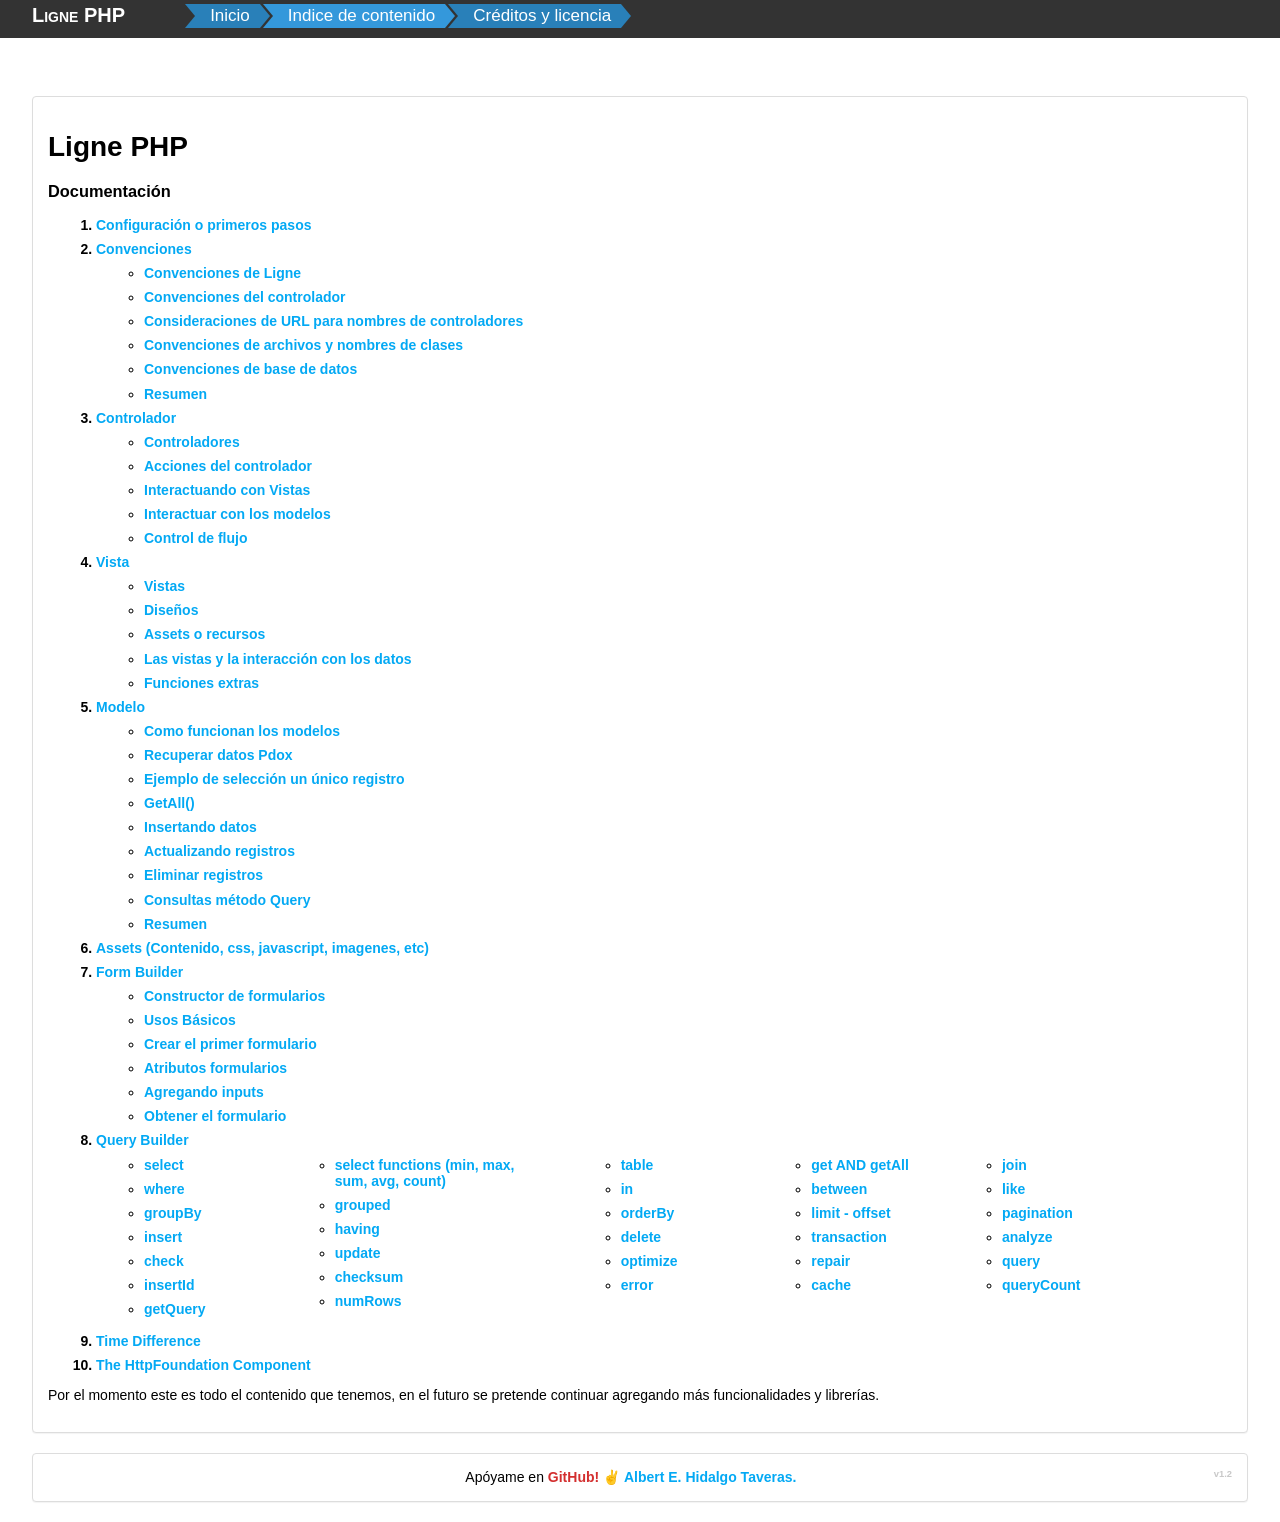
==== commit 2230b11b: "The HttpFoundation Component agregado al indice de contendio" ====
--- a/index.html
+++ b/index.html
@@ -227,7 +227,12 @@
                             </div>
                         </div>
                     </li>
-                    <li><a href="time_difference.htm" class="important primary undecoration">Time Difference</a></li>
+                    <li>
+                        <a href="time_difference.htm" class="important primary undecoration">Time Difference</a>
+                    </li>
+                    <li>
+                        <a href="https://symfony.com/doc/current/components/http_foundation.html" class="important primary undecoration">The HttpFoundation Component</a>
+                    </li>
                 </ol>
                 <p>
                     Por el momento este es todo el contenido que tenemos, en el futuro se pretende continuar agregando
--- a/css/ligne.min.css
+++ b/css/ligne.min.css
@@ -6,12 +6,17 @@
 Git: https://github.com/itsalb3rt
 License: MIT
 **/
-[style="background:silver"]{
-    margin: 5px;
-    background-color: rgba(128, 128, 128, 0.32)!important;
-    border-radius: 4px;
-    padding: 1px;
-    font-size: small;
+[style="background:silver"] {
+    padding: .1rem .5rem!important;
+    margin: 0 .2rem!important;
+    font-size: 80%!important;
+    white-space: nowrap!important;
+    background: #f1f1f1!important;
+    border: 1px solid #e1e1e1!important;
+    border-radius: 4px!important;
+}
+b,i{
+    font-size: 11pt!important;
 }
 .tabla_contenido_lateral{
     position: fixed;
@@ -36,4 +41,7 @@
     text-decoration: none;
     color: tomato!important;
 }
+body{
+    font-size: 14px!important;
+}
 progress,sub,sup{vertical-align:baseline}button,hr,input{overflow:visible}.row,.row.reverse{-webkit-box-orient:horizontal}h1.gradient{font-size:72px;background:-webkit-linear-gradient(rgba(3,169,244,1),rgba(13,71,161,1));-webkit-background-clip:text;-webkit-text-fill-color:transparent}html{line-height:1.15;-webkit-text-size-adjust:100%}body{margin:0}h1{font-size:2em;margin:.67em 0}hr{box-sizing:content-box;height:0}code,kbd,pre,samp{font-family:monospace,monospace;font-size:1em}a{background-color:transparent}abbr[title]{border-bottom:none;text-decoration:underline;text-decoration:underline dotted}b,strong{font-weight:bolder}small{font-size:80%}sub,sup{font-size:75%;line-height:0;position:relative}sub{bottom:-.25em}sup{top:-.5em}img{border-style:none}[type=button],[type=reset],[type=submit],button{-webkit-appearance:button}[type=button]::-moz-focus-inner,[type=reset]::-moz-focus-inner,[type=submit]::-moz-focus-inner,button::-moz-focus-inner{border-style:none;padding:0}[type=button]:-moz-focusring,[type=reset]:-moz-focusring,[type=submit]:-moz-focusring,button:-moz-focusring{outline:ButtonText dotted 1px}fieldset{padding:.35em .75em .625em}legend{box-sizing:border-box;color:inherit;display:table;max-width:100%;padding:0;white-space:normal}textarea{overflow:auto}[type=checkbox],[type=radio]{box-sizing:border-box;padding:0}[type=number]::-webkit-inner-spin-button,[type=number]::-webkit-outer-spin-button{height:auto}[type=search]{-webkit-appearance:textfield;outline-offset:-2px}[type=search]::-webkit-search-decoration{-webkit-appearance:none}::-webkit-file-upload-button{-webkit-appearance:button;font:inherit}details{display:block}summary{display:list-item}[hidden],template{display:none}button,select{text-transform:none}button,input,optgroup,select,textarea{margin:0;font-family:inherit;font-size:inherit;line-height:inherit}.button:disabled{cursor:not-allowed;opacity:.5}.button{outline:0;background-color:#fff;display:inline-block;font-weight:400;text-align:center;white-space:nowrap;vertical-align:middle;border:1px solid transparent;padding:.375rem .75rem;font-size:1rem;line-height:1.5;border-radius:3px;-webkit-user-select:none;-moz-user-select:none;-ms-user-select:none;user-select:none;box-shadow:1px 1px 2px 0 rgba(128,128,128,.4);-webkit-box-shadow:1px 1px 2px 0 rgba(128,128,128,.4);-moz-box-shadow:1px 1px 2px 0 rgba(128,128,128,.4);-webkit-transition:.2s;-moz-transition:.2s;-ms-transition:.2s;-o-transition:.2s;transition:.2s}.panel .body label,a.important{font-weight:700}.button.hollow:hover,.button:active{-webkit-transition:.2s;-moz-transition:.2s;-ms-transition:.2s;-o-transition:.2s}.button:active{box-shadow:none;transition:.2s}.button.primary{color:#fff;background-color:#03A9F4;border-color:#03A9F4}.button.primary:hover{color:#fff;background-color:#0396dc;border-color:#0396dc}.button:not(:disabled):not(.disabled){cursor:pointer}.button.secondary{color:#fff;background-color:#607D8B;border-color:#607D8B}.button.secondary:hover{color:#fff;background-color:#536c7a;border-color:#536c7a}.button.success{color:#fff;background-color:#4CAF50;border-color:#4CAF50}.button.success:hover{color:#fff;background-color:#4b9a4d;border-color:#4b9a4d}.button.danger{color:#fff;background-color:#d32f2f;border-color:#d32f2f}.button.danger:hover{color:#fff;background-color:#b71c1c;border-color:#b71c1c}.button.warning{color:#212529;background-color:#FFB300;border-color:#FFB300}.button.warning:hover{color:#212529;background-color:#e0a800;border-color:#d39e00}.button.info{color:#fff;background-color:#17a2b8;border-color:#17a2b8}.button.info:hover{color:#fff;background-color:#138496;border-color:#117a8b}.button.hollow,.button.hollow:focus,.button.hollow:hover{background-color:transparent}.button.hollow{color:#1779ba}.button.hollow:hover{border-color:grey;color:#000;transition:.2s}.button.tiny{font-size:.6rem}.button.small{font-size:.75rem}.button.large{font-size:1.25rem}.button.expanded{display:block;width:100%;margin-right:0;margin-left:0}.input-group label{font-weight:700;color:#000}.input-group input[type=search],.input-group input[type=tel],.input-group input[type=text],.input-group input[type=url],.input-group input[type=email],.input-group input[type=number],.input-group input[type=password],.input-group select,.input-group textarea{padding:10px;border:1px solid rgba(128,128,128,.45);-webkit-border-radius:4px;-moz-border-radius:4px;border-radius:4px;outline:0;-webkit-transition:.2s;-moz-transition:.2s;-ms-transition:.2s;-o-transition:.2s;transition:.2s}.input-group input[type=search]:active,.input-group input[type=search]:focus,.input-group input[type=tel]:active,.input-group input[type=tel]:focus,.input-group input[type=text]:active,.input-group input[type=text]:focus,.input-group input[type=url]:active,.input-group input[type=url]:focus,.input-group input[type=email]:active,.input-group input[type=email]:focus,.input-group input[type=number]:active,.input-group input[type=number]:focus,.input-group input[type=password]:active,.input-group input[type=password]:focus,.input-group select:active,.input-group select:focus,.input-group textarea:active,.input-group textarea:focus{border-color:rgba(33,150,243,.8);-webkit-box-shadow:0 0 2px 1px rgba(33,150,243,.6);-moz-box-shadow:0 0 2px 1px rgba(33,150,243,.6);box-shadow:0 0 2px 1px rgba(33,150,243,.6)}.input-group div{width:100%;display:grid;margin-bottom:1rem}.input-group.small div{max-width:30%;margin-left:0}.input-group.medium div{max-width:50%;margin-left:0}.input-group.large div{max-width:70%;margin-left:0}.text{line-height:1.3em}.text.xx-small{font-size:xx-small}.text.x-small{font-size:x-small}.text.small{font-size:small}.text.medium{font-size:medium}.text.large{font-size:large}.text.x-large{font-size:x-large}.text.xx-large{font-size:xx-large}.text.right{text-align:right;float:none!important}.text.center{text-align:center;float:none}.text.justify{text-align:justify}.panel{margin-bottom:20px;background-color:#fff;border:1px solid transparent;border-radius:4px}.panel.bordered{border-color:#ddd;-webkit-box-shadow:0 1px 1px rgba(0,0,0,.05);box-shadow:0 1px 1px rgba(0,0,0,.05)}.panel>.head{color:#333;background-color:#f5f5f5;border-color:#ddd;padding:10px 15px;border-bottom:1px solid transparent;border-top-left-radius:3px;border-top-right-radius:3px}.panel .body{padding:15px}.panel.small{max-width:40%}.panel.medium{max-width:60%}.panel .head.primary{color:#fff;background-color:#03A9F4;border-color:#03A9F4}.panel .head.danger{color:#fff;background-color:#d32f2f;border-color:#d32f2f}.panel .head.success{color:#fff;background-color:#4CAF50;border-color:#4CAF50}.table{width:100%;max-width:100%;margin-bottom:1rem;background-color:transparent}.table.hover tbody tr:hover,.table.striped tbody tr:nth-of-type(odd){background-color:rgba(0,0,0,.05)}table{border-collapse:collapse}.table td,.table th{padding:.5rem;vertical-align:top;border-top:1px solid #dee2e6}th{text-align:inherit}.table.small{width:20%!important;max-width:20%!important;font-size:11px!important}.table.medium{width:50%!important;max-width:50%!important;font-size:12px!important}.table.responsive{display:block;width:100%;overflow-x:auto;-webkit-overflow-scrolling:touch;-ms-overflow-style:-ms-autohiding-scrollbar}.table.bordered,.table.bordered td,.table.bordered th{border:1px solid #bfc3c7}.table.primary thead th{color:#fff;background-color:#03A9F4}.table.secondary thead th{color:#fff;background-color:#607D8B}.table.success thead th{color:#fff;background-color:#4CAF50}.table.border-radius{-webkit-border-radius:4px;-moz-border-radius:4px;border-radius:4px}a.primary,a.primary:active,a.primary:visited{color:#03A9F4!important}a.primary:hover{color:tomato!important}a.white,a.white:active,a.white:visited{color:#fff!important}a.success,a.success:active,a.success:visited{color:#4CAF50!important}a.success:hover{color:#306d34!important}a.warning,a.warning:active,a.warning:visited{color:#FFB300!important}a.warning:hover{color:#ad7a00!important}a.danger,a.danger:active,a.danger:visited{color:#d32f2f!important}a.danger:hover{color:#d36a00!important}a.undecoration{text-decoration:none}.right{float:right!important}.left{float:left!important}.code{padding:.2rem .5rem;margin:0 .2rem;font-size:85%;white-space:nowrap;background:#f1f1f1;border:1px solid #e1e1e1;border-radius:4px}.container,.container-fluid{margin-right:auto;margin-left:auto}.container-fluid{padding-right:2rem;padding-left:2rem}.row{box-sizing:border-box;display:-webkit-box;display:-ms-flexbox;display:flex;-webkit-box-flex:0;-ms-flex:0 1 auto;flex:0 1 auto;-webkit-box-direction:normal;-ms-flex-direction:row;flex-direction:row;-ms-flex-wrap:wrap;flex-wrap:wrap;margin-right:-.5rem;margin-left:-.5rem}.col.reverse,.row.reverse{-webkit-box-direction:reverse}.row.reverse{-ms-flex-direction:row-reverse;flex-direction:row-reverse}.col.reverse{-webkit-box-orient:vertical;-ms-flex-direction:column-reverse;flex-direction:column-reverse}.col-xs,.col-xs-1,.col-xs-10,.col-xs-11,.col-xs-12,.col-xs-2,.col-xs-3,.col-xs-4,.col-xs-5,.col-xs-6,.col-xs-7,.col-xs-8,.col-xs-9,.col-xs-offset-0,.col-xs-offset-1,.col-xs-offset-10,.col-xs-offset-11,.col-xs-offset-12,.col-xs-offset-2,.col-xs-offset-3,.col-xs-offset-4,.col-xs-offset-5,.col-xs-offset-6,.col-xs-offset-7,.col-xs-offset-8,.col-xs-offset-9{box-sizing:border-box;-webkit-box-flex:0;-ms-flex:0 0 auto;flex:0 0 auto;padding-right:.5rem;padding-left:.5rem}.col-xs{-webkit-box-flex:1;-ms-flex-positive:1;flex-grow:1;-ms-flex-preferred-size:0;flex-basis:0;max-width:100%}.col-xs-1{-ms-flex-preferred-size:8.33333333%;flex-basis:8.33333333%;max-width:8.33333333%}.col-xs-2{-ms-flex-preferred-size:16.66666667%;flex-basis:16.66666667%;max-width:16.66666667%}.col-xs-3{-ms-flex-preferred-size:25%;flex-basis:25%;max-width:25%}.col-xs-4{-ms-flex-preferred-size:33.33333333%;flex-basis:33.33333333%;max-width:33.33333333%}.col-xs-5{-ms-flex-preferred-size:41.66666667%;flex-basis:41.66666667%;max-width:41.66666667%}.col-xs-6{-ms-flex-preferred-size:50%;flex-basis:50%;max-width:50%}.col-xs-7{-ms-flex-preferred-size:58.33333333%;flex-basis:58.33333333%;max-width:58.33333333%}.col-xs-8{-ms-flex-preferred-size:66.66666667%;flex-basis:66.66666667%;max-width:66.66666667%}.col-xs-9{-ms-flex-preferred-size:75%;flex-basis:75%;max-width:75%}.col-xs-10{-ms-flex-preferred-size:83.33333333%;flex-basis:83.33333333%;max-width:83.33333333%}.col-xs-11{-ms-flex-preferred-size:91.66666667%;flex-basis:91.66666667%;max-width:91.66666667%}.col-xs-12{-ms-flex-preferred-size:100%;flex-basis:100%;max-width:100%}.col-xs-offset-0{margin-left:0}.col-xs-offset-1{margin-left:8.33333333%}.col-xs-offset-2{margin-left:16.66666667%}.col-xs-offset-3{margin-left:25%}.col-xs-offset-4{margin-left:33.33333333%}.col-xs-offset-5{margin-left:41.66666667%}.col-xs-offset-6{margin-left:50%}.col-xs-offset-7{margin-left:58.33333333%}.col-xs-offset-8{margin-left:66.66666667%}.col-xs-offset-9{margin-left:75%}.col-xs-offset-10{margin-left:83.33333333%}.col-xs-offset-11{margin-left:91.66666667%}.start-xs{-webkit-box-pack:start;-ms-flex-pack:start;justify-content:flex-start;text-align:start}.center-xs{-webkit-box-pack:center;-ms-flex-pack:center;justify-content:center;text-align:center}.end-xs{-webkit-box-pack:end;-ms-flex-pack:end;justify-content:flex-end;text-align:end}.top-xs{-webkit-box-align:start;-ms-flex-align:start;align-items:flex-start}.middle-xs{-webkit-box-align:center;-ms-flex-align:center;align-items:center}.bottom-xs{-webkit-box-align:end;-ms-flex-align:end;align-items:flex-end}.around-xs{-ms-flex-pack:distribute;justify-content:space-around}.between-xs{-webkit-box-pack:justify;-ms-flex-pack:justify;justify-content:space-between}.first-xs{-webkit-box-ordinal-group:0;-ms-flex-order:-1;order:-1}.last-xs{-webkit-box-ordinal-group:2;-ms-flex-order:1;order:1}@media only screen and (min-width:48em){.container{width:49rem}.col-sm,.col-sm-1,.col-sm-10,.col-sm-11,.col-sm-12,.col-sm-2,.col-sm-3,.col-sm-4,.col-sm-5,.col-sm-6,.col-sm-7,.col-sm-8,.col-sm-9,.col-sm-offset-0,.col-sm-offset-1,.col-sm-offset-10,.col-sm-offset-11,.col-sm-offset-12,.col-sm-offset-2,.col-sm-offset-3,.col-sm-offset-4,.col-sm-offset-5,.col-sm-offset-6,.col-sm-offset-7,.col-sm-offset-8,.col-sm-offset-9{box-sizing:border-box;-webkit-box-flex:0;-ms-flex:0 0 auto;flex:0 0 auto;padding-right:.5rem;padding-left:.5rem}.col-sm{-webkit-box-flex:1;-ms-flex-positive:1;flex-grow:1;-ms-flex-preferred-size:0;flex-basis:0;max-width:100%}.col-sm-1{-ms-flex-preferred-size:8.33333333%;flex-basis:8.33333333%;max-width:8.33333333%}.col-sm-2{-ms-flex-preferred-size:16.66666667%;flex-basis:16.66666667%;max-width:16.66666667%}.col-sm-3{-ms-flex-preferred-size:25%;flex-basis:25%;max-width:25%}.col-sm-4{-ms-flex-preferred-size:33.33333333%;flex-basis:33.33333333%;max-width:33.33333333%}.col-sm-5{-ms-flex-preferred-size:41.66666667%;flex-basis:41.66666667%;max-width:41.66666667%}.col-sm-6{-ms-flex-preferred-size:50%;flex-basis:50%;max-width:50%}.col-sm-7{-ms-flex-preferred-size:58.33333333%;flex-basis:58.33333333%;max-width:58.33333333%}.col-sm-8{-ms-flex-preferred-size:66.66666667%;flex-basis:66.66666667%;max-width:66.66666667%}.col-sm-9{-ms-flex-preferred-size:75%;flex-basis:75%;max-width:75%}.col-sm-10{-ms-flex-preferred-size:83.33333333%;flex-basis:83.33333333%;max-width:83.33333333%}.col-sm-11{-ms-flex-preferred-size:91.66666667%;flex-basis:91.66666667%;max-width:91.66666667%}.col-sm-12{-ms-flex-preferred-size:100%;flex-basis:100%;max-width:100%}.col-sm-offset-0{margin-left:0}.col-sm-offset-1{margin-left:8.33333333%}.col-sm-offset-2{margin-left:16.66666667%}.col-sm-offset-3{margin-left:25%}.col-sm-offset-4{margin-left:33.33333333%}.col-sm-offset-5{margin-left:41.66666667%}.col-sm-offset-6{margin-left:50%}.col-sm-offset-7{margin-left:58.33333333%}.col-sm-offset-8{margin-left:66.66666667%}.col-sm-offset-9{margin-left:75%}.col-sm-offset-10{margin-left:83.33333333%}.col-sm-offset-11{margin-left:91.66666667%}.start-sm{-webkit-box-pack:start;-ms-flex-pack:start;justify-content:flex-start;text-align:start}.center-sm{-webkit-box-pack:center;-ms-flex-pack:center;justify-content:center;text-align:center}.end-sm{-webkit-box-pack:end;-ms-flex-pack:end;justify-content:flex-end;text-align:end}.top-sm{-webkit-box-align:start;-ms-flex-align:start;align-items:flex-start}.middle-sm{-webkit-box-align:center;-ms-flex-align:center;align-items:center}.bottom-sm{-webkit-box-align:end;-ms-flex-align:end;align-items:flex-end}.around-sm{-ms-flex-pack:distribute;justify-content:space-around}.between-sm{-webkit-box-pack:justify;-ms-flex-pack:justify;justify-content:space-between}.first-sm{-webkit-box-ordinal-group:0;-ms-flex-order:-1;order:-1}.last-sm{-webkit-box-ordinal-group:2;-ms-flex-order:1;order:1}}@media only screen and (min-width:64em){.container{width:65rem}.col-md,.col-md-1,.col-md-10,.col-md-11,.col-md-12,.col-md-2,.col-md-3,.col-md-4,.col-md-5,.col-md-6,.col-md-7,.col-md-8,.col-md-9,.col-md-offset-0,.col-md-offset-1,.col-md-offset-10,.col-md-offset-11,.col-md-offset-12,.col-md-offset-2,.col-md-offset-3,.col-md-offset-4,.col-md-offset-5,.col-md-offset-6,.col-md-offset-7,.col-md-offset-8,.col-md-offset-9{box-sizing:border-box;-webkit-box-flex:0;-ms-flex:0 0 auto;flex:0 0 auto;padding-right:.5rem;padding-left:.5rem}.col-md{-webkit-box-flex:1;-ms-flex-positive:1;flex-grow:1;-ms-flex-preferred-size:0;flex-basis:0;max-width:100%}.col-md-1{-ms-flex-preferred-size:8.33333333%;flex-basis:8.33333333%;max-width:8.33333333%}.col-md-2{-ms-flex-preferred-size:16.66666667%;flex-basis:16.66666667%;max-width:16.66666667%}.col-md-3{-ms-flex-preferred-size:25%;flex-basis:25%;max-width:25%}.col-md-4{-ms-flex-preferred-size:33.33333333%;flex-basis:33.33333333%;max-width:33.33333333%}.col-md-5{-ms-flex-preferred-size:41.66666667%;flex-basis:41.66666667%;max-width:41.66666667%}.col-md-6{-ms-flex-preferred-size:50%;flex-basis:50%;max-width:50%}.col-md-7{-ms-flex-preferred-size:58.33333333%;flex-basis:58.33333333%;max-width:58.33333333%}.col-md-8{-ms-flex-preferred-size:66.66666667%;flex-basis:66.66666667%;max-width:66.66666667%}.col-md-9{-ms-flex-preferred-size:75%;flex-basis:75%;max-width:75%}.col-md-10{-ms-flex-preferred-size:83.33333333%;flex-basis:83.33333333%;max-width:83.33333333%}.col-md-11{-ms-flex-preferred-size:91.66666667%;flex-basis:91.66666667%;max-width:91.66666667%}.col-md-12{-ms-flex-preferred-size:100%;flex-basis:100%;max-width:100%}.col-md-offset-0{margin-left:0}.col-md-offset-1{margin-left:8.33333333%}.col-md-offset-2{margin-left:16.66666667%}.col-md-offset-3{margin-left:25%}.col-md-offset-4{margin-left:33.33333333%}.col-md-offset-5{margin-left:41.66666667%}.col-md-offset-6{margin-left:50%}.col-md-offset-7{margin-left:58.33333333%}.col-md-offset-8{margin-left:66.66666667%}.col-md-offset-9{margin-left:75%}.col-md-offset-10{margin-left:83.33333333%}.col-md-offset-11{margin-left:91.66666667%}.start-md{-webkit-box-pack:start;-ms-flex-pack:start;justify-content:flex-start;text-align:start}.center-md{-webkit-box-pack:center;-ms-flex-pack:center;justify-content:center;text-align:center}.end-md{-webkit-box-pack:end;-ms-flex-pack:end;justify-content:flex-end;text-align:end}.top-md{-webkit-box-align:start;-ms-flex-align:start;align-items:flex-start}.middle-md{-webkit-box-align:center;-ms-flex-align:center;align-items:center}.bottom-md{-webkit-box-align:end;-ms-flex-align:end;align-items:flex-end}.around-md{-ms-flex-pack:distribute;justify-content:space-around}.between-md{-webkit-box-pack:justify;-ms-flex-pack:justify;justify-content:space-between}.first-md{-webkit-box-ordinal-group:0;-ms-flex-order:-1;order:-1}.last-md{-webkit-box-ordinal-group:2;-ms-flex-order:1;order:1}}@media only screen and (min-width:75em){.container{width:76rem}.col-lg,.col-lg-1,.col-lg-10,.col-lg-11,.col-lg-12,.col-lg-2,.col-lg-3,.col-lg-4,.col-lg-5,.col-lg-6,.col-lg-7,.col-lg-8,.col-lg-9,.col-lg-offset-0,.col-lg-offset-1,.col-lg-offset-10,.col-lg-offset-11,.col-lg-offset-12,.col-lg-offset-2,.col-lg-offset-3,.col-lg-offset-4,.col-lg-offset-5,.col-lg-offset-6,.col-lg-offset-7,.col-lg-offset-8,.col-lg-offset-9{box-sizing:border-box;-webkit-box-flex:0;-ms-flex:0 0 auto;flex:0 0 auto;padding-right:.5rem;padding-left:.5rem}.col-lg{-webkit-box-flex:1;-ms-flex-positive:1;flex-grow:1;-ms-flex-preferred-size:0;flex-basis:0;max-width:100%}.col-lg-1{-ms-flex-preferred-size:8.33333333%;flex-basis:8.33333333%;max-width:8.33333333%}.col-lg-2{-ms-flex-preferred-size:16.66666667%;flex-basis:16.66666667%;max-width:16.66666667%}.col-lg-3{-ms-flex-preferred-size:25%;flex-basis:25%;max-width:25%}.col-lg-4{-ms-flex-preferred-size:33.33333333%;flex-basis:33.33333333%;max-width:33.33333333%}.col-lg-5{-ms-flex-preferred-size:41.66666667%;flex-basis:41.66666667%;max-width:41.66666667%}.col-lg-6{-ms-flex-preferred-size:50%;flex-basis:50%;max-width:50%}.col-lg-7{-ms-flex-preferred-size:58.33333333%;flex-basis:58.33333333%;max-width:58.33333333%}.col-lg-8{-ms-flex-preferred-size:66.66666667%;flex-basis:66.66666667%;max-width:66.66666667%}.col-lg-9{-ms-flex-preferred-size:75%;flex-basis:75%;max-width:75%}.col-lg-10{-ms-flex-preferred-size:83.33333333%;flex-basis:83.33333333%;max-width:83.33333333%}.col-lg-11{-ms-flex-preferred-size:91.66666667%;flex-basis:91.66666667%;max-width:91.66666667%}.col-lg-12{-ms-flex-preferred-size:100%;flex-basis:100%;max-width:100%}.col-lg-offset-0{margin-left:0}.col-lg-offset-1{margin-left:8.33333333%}.col-lg-offset-2{margin-left:16.66666667%}.col-lg-offset-3{margin-left:25%}.col-lg-offset-4{margin-left:33.33333333%}.col-lg-offset-5{margin-left:41.66666667%}.col-lg-offset-6{margin-left:50%}.col-lg-offset-7{margin-left:58.33333333%}.col-lg-offset-8{margin-left:66.66666667%}.col-lg-offset-9{margin-left:75%}.col-lg-offset-10{margin-left:83.33333333%}.col-lg-offset-11{margin-left:91.66666667%}.start-lg{-webkit-box-pack:start;-ms-flex-pack:start;justify-content:flex-start;text-align:start}.center-lg{-webkit-box-pack:center;-ms-flex-pack:center;justify-content:center;text-align:center}.end-lg{-webkit-box-pack:end;-ms-flex-pack:end;justify-content:flex-end;text-align:end}.top-lg{-webkit-box-align:start;-ms-flex-align:start;align-items:flex-start}.middle-lg{-webkit-box-align:center;-ms-flex-align:center;align-items:center}.bottom-lg{-webkit-box-align:end;-ms-flex-align:end;align-items:flex-end}.around-lg{-ms-flex-pack:distribute;justify-content:space-around}.between-lg{-webkit-box-pack:justify;-ms-flex-pack:justify;justify-content:space-between}.first-lg{-webkit-box-ordinal-group:0;-ms-flex-order:-1;order:-1}.last-lg{-webkit-box-ordinal-group:2;-ms-flex-order:1;order:1}}
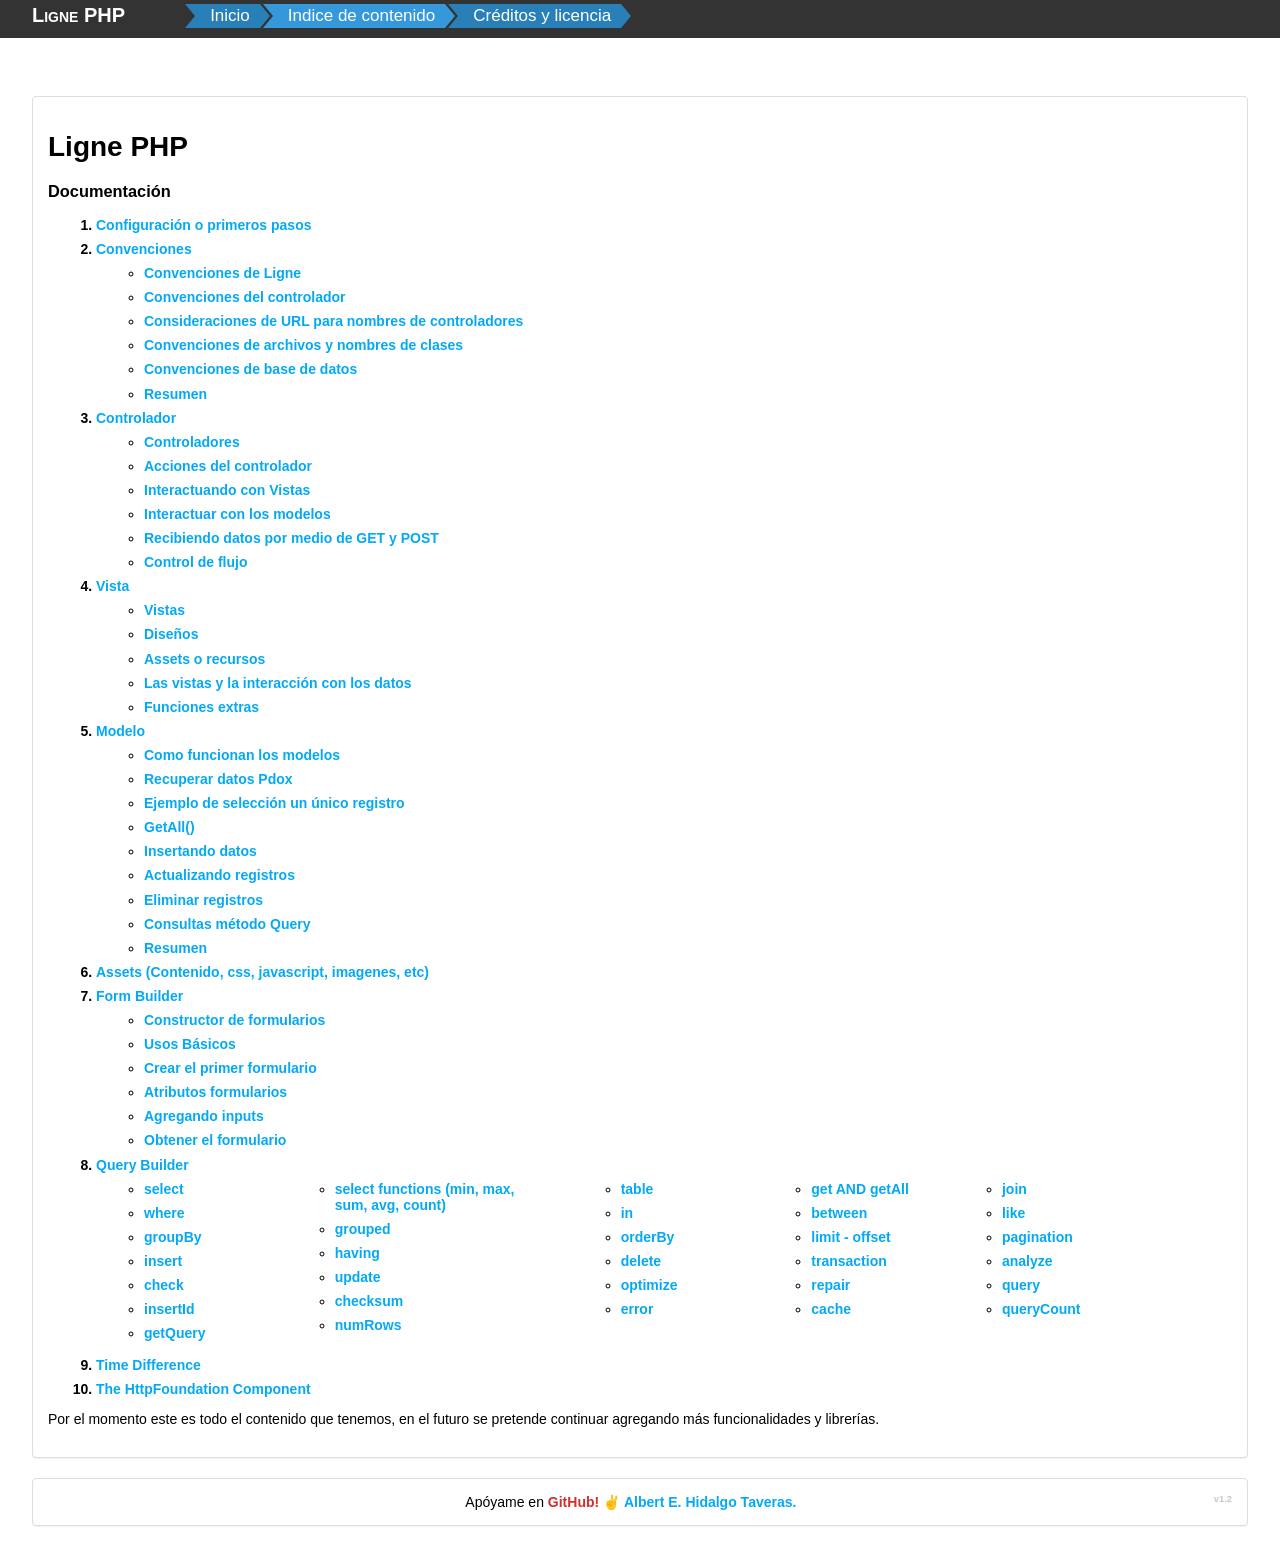
==== commit f79d5476: "Documentacion de metodos GET y POST agregada" ====
--- a/index.html
+++ b/index.html
@@ -71,7 +71,11 @@
                                 con Vistas</a></li>
                             <li><a href="controladores.htm#interactuar_modelos" class="primary undecoration important">Interactuar
                                 con los modelos</a></li>
-                            <li><a href="controladores.htm#control_flujo" class="primary undecoration important">Control
+                            <li>
+                                <a href="controladores.htm#recibiendo_datos_get_post" class="primary undecoration important">Recibiendo datos por medio de GET y POST</a>
+                            </li>
+                            <li>
+                                <a href="controladores.htm#control_flujo" class="primary undecoration important">Control
                                 de flujo</a></li>
                         </ul>
                     </li>
--- a/css/ligne.min.css
+++ b/css/ligne.min.css
@@ -44,4 +44,7 @@
 body{
     font-size: 14px!important;
 }
+pre{
+    margin: 10px auto!important;
+}
 progress,sub,sup{vertical-align:baseline}button,hr,input{overflow:visible}.row,.row.reverse{-webkit-box-orient:horizontal}h1.gradient{font-size:72px;background:-webkit-linear-gradient(rgba(3,169,244,1),rgba(13,71,161,1));-webkit-background-clip:text;-webkit-text-fill-color:transparent}html{line-height:1.15;-webkit-text-size-adjust:100%}body{margin:0}h1{font-size:2em;margin:.67em 0}hr{box-sizing:content-box;height:0}code,kbd,pre,samp{font-family:monospace,monospace;font-size:1em}a{background-color:transparent}abbr[title]{border-bottom:none;text-decoration:underline;text-decoration:underline dotted}b,strong{font-weight:bolder}small{font-size:80%}sub,sup{font-size:75%;line-height:0;position:relative}sub{bottom:-.25em}sup{top:-.5em}img{border-style:none}[type=button],[type=reset],[type=submit],button{-webkit-appearance:button}[type=button]::-moz-focus-inner,[type=reset]::-moz-focus-inner,[type=submit]::-moz-focus-inner,button::-moz-focus-inner{border-style:none;padding:0}[type=button]:-moz-focusring,[type=reset]:-moz-focusring,[type=submit]:-moz-focusring,button:-moz-focusring{outline:ButtonText dotted 1px}fieldset{padding:.35em .75em .625em}legend{box-sizing:border-box;color:inherit;display:table;max-width:100%;padding:0;white-space:normal}textarea{overflow:auto}[type=checkbox],[type=radio]{box-sizing:border-box;padding:0}[type=number]::-webkit-inner-spin-button,[type=number]::-webkit-outer-spin-button{height:auto}[type=search]{-webkit-appearance:textfield;outline-offset:-2px}[type=search]::-webkit-search-decoration{-webkit-appearance:none}::-webkit-file-upload-button{-webkit-appearance:button;font:inherit}details{display:block}summary{display:list-item}[hidden],template{display:none}button,select{text-transform:none}button,input,optgroup,select,textarea{margin:0;font-family:inherit;font-size:inherit;line-height:inherit}.button:disabled{cursor:not-allowed;opacity:.5}.button{outline:0;background-color:#fff;display:inline-block;font-weight:400;text-align:center;white-space:nowrap;vertical-align:middle;border:1px solid transparent;padding:.375rem .75rem;font-size:1rem;line-height:1.5;border-radius:3px;-webkit-user-select:none;-moz-user-select:none;-ms-user-select:none;user-select:none;box-shadow:1px 1px 2px 0 rgba(128,128,128,.4);-webkit-box-shadow:1px 1px 2px 0 rgba(128,128,128,.4);-moz-box-shadow:1px 1px 2px 0 rgba(128,128,128,.4);-webkit-transition:.2s;-moz-transition:.2s;-ms-transition:.2s;-o-transition:.2s;transition:.2s}.panel .body label,a.important{font-weight:700}.button.hollow:hover,.button:active{-webkit-transition:.2s;-moz-transition:.2s;-ms-transition:.2s;-o-transition:.2s}.button:active{box-shadow:none;transition:.2s}.button.primary{color:#fff;background-color:#03A9F4;border-color:#03A9F4}.button.primary:hover{color:#fff;background-color:#0396dc;border-color:#0396dc}.button:not(:disabled):not(.disabled){cursor:pointer}.button.secondary{color:#fff;background-color:#607D8B;border-color:#607D8B}.button.secondary:hover{color:#fff;background-color:#536c7a;border-color:#536c7a}.button.success{color:#fff;background-color:#4CAF50;border-color:#4CAF50}.button.success:hover{color:#fff;background-color:#4b9a4d;border-color:#4b9a4d}.button.danger{color:#fff;background-color:#d32f2f;border-color:#d32f2f}.button.danger:hover{color:#fff;background-color:#b71c1c;border-color:#b71c1c}.button.warning{color:#212529;background-color:#FFB300;border-color:#FFB300}.button.warning:hover{color:#212529;background-color:#e0a800;border-color:#d39e00}.button.info{color:#fff;background-color:#17a2b8;border-color:#17a2b8}.button.info:hover{color:#fff;background-color:#138496;border-color:#117a8b}.button.hollow,.button.hollow:focus,.button.hollow:hover{background-color:transparent}.button.hollow{color:#1779ba}.button.hollow:hover{border-color:grey;color:#000;transition:.2s}.button.tiny{font-size:.6rem}.button.small{font-size:.75rem}.button.large{font-size:1.25rem}.button.expanded{display:block;width:100%;margin-right:0;margin-left:0}.input-group label{font-weight:700;color:#000}.input-group input[type=search],.input-group input[type=tel],.input-group input[type=text],.input-group input[type=url],.input-group input[type=email],.input-group input[type=number],.input-group input[type=password],.input-group select,.input-group textarea{padding:10px;border:1px solid rgba(128,128,128,.45);-webkit-border-radius:4px;-moz-border-radius:4px;border-radius:4px;outline:0;-webkit-transition:.2s;-moz-transition:.2s;-ms-transition:.2s;-o-transition:.2s;transition:.2s}.input-group input[type=search]:active,.input-group input[type=search]:focus,.input-group input[type=tel]:active,.input-group input[type=tel]:focus,.input-group input[type=text]:active,.input-group input[type=text]:focus,.input-group input[type=url]:active,.input-group input[type=url]:focus,.input-group input[type=email]:active,.input-group input[type=email]:focus,.input-group input[type=number]:active,.input-group input[type=number]:focus,.input-group input[type=password]:active,.input-group input[type=password]:focus,.input-group select:active,.input-group select:focus,.input-group textarea:active,.input-group textarea:focus{border-color:rgba(33,150,243,.8);-webkit-box-shadow:0 0 2px 1px rgba(33,150,243,.6);-moz-box-shadow:0 0 2px 1px rgba(33,150,243,.6);box-shadow:0 0 2px 1px rgba(33,150,243,.6)}.input-group div{width:100%;display:grid;margin-bottom:1rem}.input-group.small div{max-width:30%;margin-left:0}.input-group.medium div{max-width:50%;margin-left:0}.input-group.large div{max-width:70%;margin-left:0}.text{line-height:1.3em}.text.xx-small{font-size:xx-small}.text.x-small{font-size:x-small}.text.small{font-size:small}.text.medium{font-size:medium}.text.large{font-size:large}.text.x-large{font-size:x-large}.text.xx-large{font-size:xx-large}.text.right{text-align:right;float:none!important}.text.center{text-align:center;float:none}.text.justify{text-align:justify}.panel{margin-bottom:20px;background-color:#fff;border:1px solid transparent;border-radius:4px}.panel.bordered{border-color:#ddd;-webkit-box-shadow:0 1px 1px rgba(0,0,0,.05);box-shadow:0 1px 1px rgba(0,0,0,.05)}.panel>.head{color:#333;background-color:#f5f5f5;border-color:#ddd;padding:10px 15px;border-bottom:1px solid transparent;border-top-left-radius:3px;border-top-right-radius:3px}.panel .body{padding:15px}.panel.small{max-width:40%}.panel.medium{max-width:60%}.panel .head.primary{color:#fff;background-color:#03A9F4;border-color:#03A9F4}.panel .head.danger{color:#fff;background-color:#d32f2f;border-color:#d32f2f}.panel .head.success{color:#fff;background-color:#4CAF50;border-color:#4CAF50}.table{width:100%;max-width:100%;margin-bottom:1rem;background-color:transparent}.table.hover tbody tr:hover,.table.striped tbody tr:nth-of-type(odd){background-color:rgba(0,0,0,.05)}table{border-collapse:collapse}.table td,.table th{padding:.5rem;vertical-align:top;border-top:1px solid #dee2e6}th{text-align:inherit}.table.small{width:20%!important;max-width:20%!important;font-size:11px!important}.table.medium{width:50%!important;max-width:50%!important;font-size:12px!important}.table.responsive{display:block;width:100%;overflow-x:auto;-webkit-overflow-scrolling:touch;-ms-overflow-style:-ms-autohiding-scrollbar}.table.bordered,.table.bordered td,.table.bordered th{border:1px solid #bfc3c7}.table.primary thead th{color:#fff;background-color:#03A9F4}.table.secondary thead th{color:#fff;background-color:#607D8B}.table.success thead th{color:#fff;background-color:#4CAF50}.table.border-radius{-webkit-border-radius:4px;-moz-border-radius:4px;border-radius:4px}a.primary,a.primary:active,a.primary:visited{color:#03A9F4!important}a.primary:hover{color:tomato!important}a.white,a.white:active,a.white:visited{color:#fff!important}a.success,a.success:active,a.success:visited{color:#4CAF50!important}a.success:hover{color:#306d34!important}a.warning,a.warning:active,a.warning:visited{color:#FFB300!important}a.warning:hover{color:#ad7a00!important}a.danger,a.danger:active,a.danger:visited{color:#d32f2f!important}a.danger:hover{color:#d36a00!important}a.undecoration{text-decoration:none}.right{float:right!important}.left{float:left!important}.code{padding:.2rem .5rem;margin:0 .2rem;font-size:85%;white-space:nowrap;background:#f1f1f1;border:1px solid #e1e1e1;border-radius:4px}.container,.container-fluid{margin-right:auto;margin-left:auto}.container-fluid{padding-right:2rem;padding-left:2rem}.row{box-sizing:border-box;display:-webkit-box;display:-ms-flexbox;display:flex;-webkit-box-flex:0;-ms-flex:0 1 auto;flex:0 1 auto;-webkit-box-direction:normal;-ms-flex-direction:row;flex-direction:row;-ms-flex-wrap:wrap;flex-wrap:wrap;margin-right:-.5rem;margin-left:-.5rem}.col.reverse,.row.reverse{-webkit-box-direction:reverse}.row.reverse{-ms-flex-direction:row-reverse;flex-direction:row-reverse}.col.reverse{-webkit-box-orient:vertical;-ms-flex-direction:column-reverse;flex-direction:column-reverse}.col-xs,.col-xs-1,.col-xs-10,.col-xs-11,.col-xs-12,.col-xs-2,.col-xs-3,.col-xs-4,.col-xs-5,.col-xs-6,.col-xs-7,.col-xs-8,.col-xs-9,.col-xs-offset-0,.col-xs-offset-1,.col-xs-offset-10,.col-xs-offset-11,.col-xs-offset-12,.col-xs-offset-2,.col-xs-offset-3,.col-xs-offset-4,.col-xs-offset-5,.col-xs-offset-6,.col-xs-offset-7,.col-xs-offset-8,.col-xs-offset-9{box-sizing:border-box;-webkit-box-flex:0;-ms-flex:0 0 auto;flex:0 0 auto;padding-right:.5rem;padding-left:.5rem}.col-xs{-webkit-box-flex:1;-ms-flex-positive:1;flex-grow:1;-ms-flex-preferred-size:0;flex-basis:0;max-width:100%}.col-xs-1{-ms-flex-preferred-size:8.33333333%;flex-basis:8.33333333%;max-width:8.33333333%}.col-xs-2{-ms-flex-preferred-size:16.66666667%;flex-basis:16.66666667%;max-width:16.66666667%}.col-xs-3{-ms-flex-preferred-size:25%;flex-basis:25%;max-width:25%}.col-xs-4{-ms-flex-preferred-size:33.33333333%;flex-basis:33.33333333%;max-width:33.33333333%}.col-xs-5{-ms-flex-preferred-size:41.66666667%;flex-basis:41.66666667%;max-width:41.66666667%}.col-xs-6{-ms-flex-preferred-size:50%;flex-basis:50%;max-width:50%}.col-xs-7{-ms-flex-preferred-size:58.33333333%;flex-basis:58.33333333%;max-width:58.33333333%}.col-xs-8{-ms-flex-preferred-size:66.66666667%;flex-basis:66.66666667%;max-width:66.66666667%}.col-xs-9{-ms-flex-preferred-size:75%;flex-basis:75%;max-width:75%}.col-xs-10{-ms-flex-preferred-size:83.33333333%;flex-basis:83.33333333%;max-width:83.33333333%}.col-xs-11{-ms-flex-preferred-size:91.66666667%;flex-basis:91.66666667%;max-width:91.66666667%}.col-xs-12{-ms-flex-preferred-size:100%;flex-basis:100%;max-width:100%}.col-xs-offset-0{margin-left:0}.col-xs-offset-1{margin-left:8.33333333%}.col-xs-offset-2{margin-left:16.66666667%}.col-xs-offset-3{margin-left:25%}.col-xs-offset-4{margin-left:33.33333333%}.col-xs-offset-5{margin-left:41.66666667%}.col-xs-offset-6{margin-left:50%}.col-xs-offset-7{margin-left:58.33333333%}.col-xs-offset-8{margin-left:66.66666667%}.col-xs-offset-9{margin-left:75%}.col-xs-offset-10{margin-left:83.33333333%}.col-xs-offset-11{margin-left:91.66666667%}.start-xs{-webkit-box-pack:start;-ms-flex-pack:start;justify-content:flex-start;text-align:start}.center-xs{-webkit-box-pack:center;-ms-flex-pack:center;justify-content:center;text-align:center}.end-xs{-webkit-box-pack:end;-ms-flex-pack:end;justify-content:flex-end;text-align:end}.top-xs{-webkit-box-align:start;-ms-flex-align:start;align-items:flex-start}.middle-xs{-webkit-box-align:center;-ms-flex-align:center;align-items:center}.bottom-xs{-webkit-box-align:end;-ms-flex-align:end;align-items:flex-end}.around-xs{-ms-flex-pack:distribute;justify-content:space-around}.between-xs{-webkit-box-pack:justify;-ms-flex-pack:justify;justify-content:space-between}.first-xs{-webkit-box-ordinal-group:0;-ms-flex-order:-1;order:-1}.last-xs{-webkit-box-ordinal-group:2;-ms-flex-order:1;order:1}@media only screen and (min-width:48em){.container{width:49rem}.col-sm,.col-sm-1,.col-sm-10,.col-sm-11,.col-sm-12,.col-sm-2,.col-sm-3,.col-sm-4,.col-sm-5,.col-sm-6,.col-sm-7,.col-sm-8,.col-sm-9,.col-sm-offset-0,.col-sm-offset-1,.col-sm-offset-10,.col-sm-offset-11,.col-sm-offset-12,.col-sm-offset-2,.col-sm-offset-3,.col-sm-offset-4,.col-sm-offset-5,.col-sm-offset-6,.col-sm-offset-7,.col-sm-offset-8,.col-sm-offset-9{box-sizing:border-box;-webkit-box-flex:0;-ms-flex:0 0 auto;flex:0 0 auto;padding-right:.5rem;padding-left:.5rem}.col-sm{-webkit-box-flex:1;-ms-flex-positive:1;flex-grow:1;-ms-flex-preferred-size:0;flex-basis:0;max-width:100%}.col-sm-1{-ms-flex-preferred-size:8.33333333%;flex-basis:8.33333333%;max-width:8.33333333%}.col-sm-2{-ms-flex-preferred-size:16.66666667%;flex-basis:16.66666667%;max-width:16.66666667%}.col-sm-3{-ms-flex-preferred-size:25%;flex-basis:25%;max-width:25%}.col-sm-4{-ms-flex-preferred-size:33.33333333%;flex-basis:33.33333333%;max-width:33.33333333%}.col-sm-5{-ms-flex-preferred-size:41.66666667%;flex-basis:41.66666667%;max-width:41.66666667%}.col-sm-6{-ms-flex-preferred-size:50%;flex-basis:50%;max-width:50%}.col-sm-7{-ms-flex-preferred-size:58.33333333%;flex-basis:58.33333333%;max-width:58.33333333%}.col-sm-8{-ms-flex-preferred-size:66.66666667%;flex-basis:66.66666667%;max-width:66.66666667%}.col-sm-9{-ms-flex-preferred-size:75%;flex-basis:75%;max-width:75%}.col-sm-10{-ms-flex-preferred-size:83.33333333%;flex-basis:83.33333333%;max-width:83.33333333%}.col-sm-11{-ms-flex-preferred-size:91.66666667%;flex-basis:91.66666667%;max-width:91.66666667%}.col-sm-12{-ms-flex-preferred-size:100%;flex-basis:100%;max-width:100%}.col-sm-offset-0{margin-left:0}.col-sm-offset-1{margin-left:8.33333333%}.col-sm-offset-2{margin-left:16.66666667%}.col-sm-offset-3{margin-left:25%}.col-sm-offset-4{margin-left:33.33333333%}.col-sm-offset-5{margin-left:41.66666667%}.col-sm-offset-6{margin-left:50%}.col-sm-offset-7{margin-left:58.33333333%}.col-sm-offset-8{margin-left:66.66666667%}.col-sm-offset-9{margin-left:75%}.col-sm-offset-10{margin-left:83.33333333%}.col-sm-offset-11{margin-left:91.66666667%}.start-sm{-webkit-box-pack:start;-ms-flex-pack:start;justify-content:flex-start;text-align:start}.center-sm{-webkit-box-pack:center;-ms-flex-pack:center;justify-content:center;text-align:center}.end-sm{-webkit-box-pack:end;-ms-flex-pack:end;justify-content:flex-end;text-align:end}.top-sm{-webkit-box-align:start;-ms-flex-align:start;align-items:flex-start}.middle-sm{-webkit-box-align:center;-ms-flex-align:center;align-items:center}.bottom-sm{-webkit-box-align:end;-ms-flex-align:end;align-items:flex-end}.around-sm{-ms-flex-pack:distribute;justify-content:space-around}.between-sm{-webkit-box-pack:justify;-ms-flex-pack:justify;justify-content:space-between}.first-sm{-webkit-box-ordinal-group:0;-ms-flex-order:-1;order:-1}.last-sm{-webkit-box-ordinal-group:2;-ms-flex-order:1;order:1}}@media only screen and (min-width:64em){.container{width:65rem}.col-md,.col-md-1,.col-md-10,.col-md-11,.col-md-12,.col-md-2,.col-md-3,.col-md-4,.col-md-5,.col-md-6,.col-md-7,.col-md-8,.col-md-9,.col-md-offset-0,.col-md-offset-1,.col-md-offset-10,.col-md-offset-11,.col-md-offset-12,.col-md-offset-2,.col-md-offset-3,.col-md-offset-4,.col-md-offset-5,.col-md-offset-6,.col-md-offset-7,.col-md-offset-8,.col-md-offset-9{box-sizing:border-box;-webkit-box-flex:0;-ms-flex:0 0 auto;flex:0 0 auto;padding-right:.5rem;padding-left:.5rem}.col-md{-webkit-box-flex:1;-ms-flex-positive:1;flex-grow:1;-ms-flex-preferred-size:0;flex-basis:0;max-width:100%}.col-md-1{-ms-flex-preferred-size:8.33333333%;flex-basis:8.33333333%;max-width:8.33333333%}.col-md-2{-ms-flex-preferred-size:16.66666667%;flex-basis:16.66666667%;max-width:16.66666667%}.col-md-3{-ms-flex-preferred-size:25%;flex-basis:25%;max-width:25%}.col-md-4{-ms-flex-preferred-size:33.33333333%;flex-basis:33.33333333%;max-width:33.33333333%}.col-md-5{-ms-flex-preferred-size:41.66666667%;flex-basis:41.66666667%;max-width:41.66666667%}.col-md-6{-ms-flex-preferred-size:50%;flex-basis:50%;max-width:50%}.col-md-7{-ms-flex-preferred-size:58.33333333%;flex-basis:58.33333333%;max-width:58.33333333%}.col-md-8{-ms-flex-preferred-size:66.66666667%;flex-basis:66.66666667%;max-width:66.66666667%}.col-md-9{-ms-flex-preferred-size:75%;flex-basis:75%;max-width:75%}.col-md-10{-ms-flex-preferred-size:83.33333333%;flex-basis:83.33333333%;max-width:83.33333333%}.col-md-11{-ms-flex-preferred-size:91.66666667%;flex-basis:91.66666667%;max-width:91.66666667%}.col-md-12{-ms-flex-preferred-size:100%;flex-basis:100%;max-width:100%}.col-md-offset-0{margin-left:0}.col-md-offset-1{margin-left:8.33333333%}.col-md-offset-2{margin-left:16.66666667%}.col-md-offset-3{margin-left:25%}.col-md-offset-4{margin-left:33.33333333%}.col-md-offset-5{margin-left:41.66666667%}.col-md-offset-6{margin-left:50%}.col-md-offset-7{margin-left:58.33333333%}.col-md-offset-8{margin-left:66.66666667%}.col-md-offset-9{margin-left:75%}.col-md-offset-10{margin-left:83.33333333%}.col-md-offset-11{margin-left:91.66666667%}.start-md{-webkit-box-pack:start;-ms-flex-pack:start;justify-content:flex-start;text-align:start}.center-md{-webkit-box-pack:center;-ms-flex-pack:center;justify-content:center;text-align:center}.end-md{-webkit-box-pack:end;-ms-flex-pack:end;justify-content:flex-end;text-align:end}.top-md{-webkit-box-align:start;-ms-flex-align:start;align-items:flex-start}.middle-md{-webkit-box-align:center;-ms-flex-align:center;align-items:center}.bottom-md{-webkit-box-align:end;-ms-flex-align:end;align-items:flex-end}.around-md{-ms-flex-pack:distribute;justify-content:space-around}.between-md{-webkit-box-pack:justify;-ms-flex-pack:justify;justify-content:space-between}.first-md{-webkit-box-ordinal-group:0;-ms-flex-order:-1;order:-1}.last-md{-webkit-box-ordinal-group:2;-ms-flex-order:1;order:1}}@media only screen and (min-width:75em){.container{width:76rem}.col-lg,.col-lg-1,.col-lg-10,.col-lg-11,.col-lg-12,.col-lg-2,.col-lg-3,.col-lg-4,.col-lg-5,.col-lg-6,.col-lg-7,.col-lg-8,.col-lg-9,.col-lg-offset-0,.col-lg-offset-1,.col-lg-offset-10,.col-lg-offset-11,.col-lg-offset-12,.col-lg-offset-2,.col-lg-offset-3,.col-lg-offset-4,.col-lg-offset-5,.col-lg-offset-6,.col-lg-offset-7,.col-lg-offset-8,.col-lg-offset-9{box-sizing:border-box;-webkit-box-flex:0;-ms-flex:0 0 auto;flex:0 0 auto;padding-right:.5rem;padding-left:.5rem}.col-lg{-webkit-box-flex:1;-ms-flex-positive:1;flex-grow:1;-ms-flex-preferred-size:0;flex-basis:0;max-width:100%}.col-lg-1{-ms-flex-preferred-size:8.33333333%;flex-basis:8.33333333%;max-width:8.33333333%}.col-lg-2{-ms-flex-preferred-size:16.66666667%;flex-basis:16.66666667%;max-width:16.66666667%}.col-lg-3{-ms-flex-preferred-size:25%;flex-basis:25%;max-width:25%}.col-lg-4{-ms-flex-preferred-size:33.33333333%;flex-basis:33.33333333%;max-width:33.33333333%}.col-lg-5{-ms-flex-preferred-size:41.66666667%;flex-basis:41.66666667%;max-width:41.66666667%}.col-lg-6{-ms-flex-preferred-size:50%;flex-basis:50%;max-width:50%}.col-lg-7{-ms-flex-preferred-size:58.33333333%;flex-basis:58.33333333%;max-width:58.33333333%}.col-lg-8{-ms-flex-preferred-size:66.66666667%;flex-basis:66.66666667%;max-width:66.66666667%}.col-lg-9{-ms-flex-preferred-size:75%;flex-basis:75%;max-width:75%}.col-lg-10{-ms-flex-preferred-size:83.33333333%;flex-basis:83.33333333%;max-width:83.33333333%}.col-lg-11{-ms-flex-preferred-size:91.66666667%;flex-basis:91.66666667%;max-width:91.66666667%}.col-lg-12{-ms-flex-preferred-size:100%;flex-basis:100%;max-width:100%}.col-lg-offset-0{margin-left:0}.col-lg-offset-1{margin-left:8.33333333%}.col-lg-offset-2{margin-left:16.66666667%}.col-lg-offset-3{margin-left:25%}.col-lg-offset-4{margin-left:33.33333333%}.col-lg-offset-5{margin-left:41.66666667%}.col-lg-offset-6{margin-left:50%}.col-lg-offset-7{margin-left:58.33333333%}.col-lg-offset-8{margin-left:66.66666667%}.col-lg-offset-9{margin-left:75%}.col-lg-offset-10{margin-left:83.33333333%}.col-lg-offset-11{margin-left:91.66666667%}.start-lg{-webkit-box-pack:start;-ms-flex-pack:start;justify-content:flex-start;text-align:start}.center-lg{-webkit-box-pack:center;-ms-flex-pack:center;justify-content:center;text-align:center}.end-lg{-webkit-box-pack:end;-ms-flex-pack:end;justify-content:flex-end;text-align:end}.top-lg{-webkit-box-align:start;-ms-flex-align:start;align-items:flex-start}.middle-lg{-webkit-box-align:center;-ms-flex-align:center;align-items:center}.bottom-lg{-webkit-box-align:end;-ms-flex-align:end;align-items:flex-end}.around-lg{-ms-flex-pack:distribute;justify-content:space-around}.between-lg{-webkit-box-pack:justify;-ms-flex-pack:justify;justify-content:space-between}.first-lg{-webkit-box-ordinal-group:0;-ms-flex-order:-1;order:-1}.last-lg{-webkit-box-ordinal-group:2;-ms-flex-order:1;order:1}}
--- a/css/menu.css
+++ b/css/menu.css
@@ -96,6 +96,7 @@
 
 
 #navbar {
+  z-index: 99;
   overflow: hidden;
   background-color: #333;
   width: 100%;
